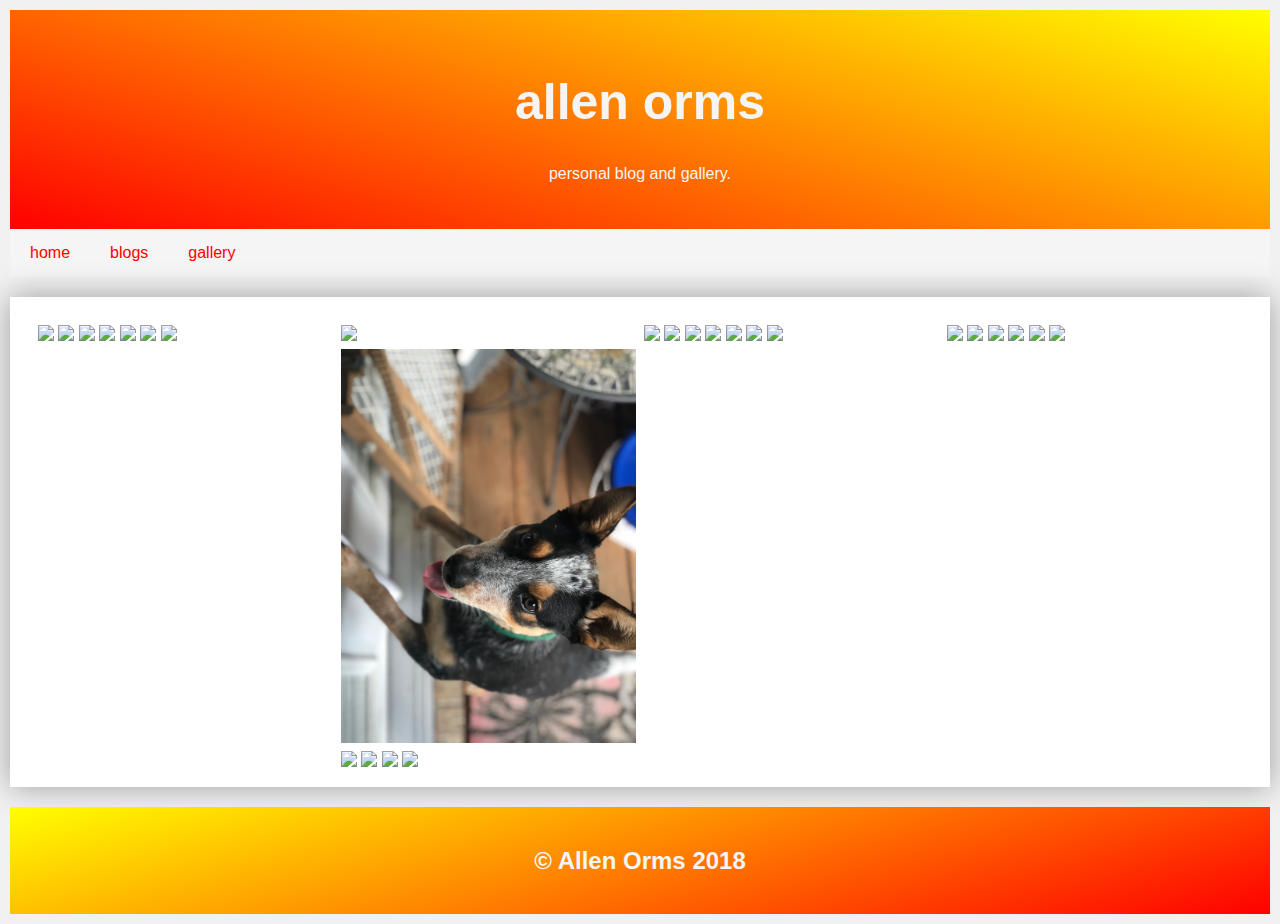
==== gallery.html @ 03c51c0c "adding main files" ====
<!DOCTYPE html>
<html>   
    <head>
        <meta charset="utf-8">
        <meta http-equiv="X-UA-Compatible" content="IE=edge">
        <title>Allen Orms</title>
        <link rel="stylesheet" href="css/normalize.css">
        <link rel="stylesheet" href="css/test.css">
        <script src="https://ajax.googleapis.com/ajax/libs/jquery/3.1.0/jquery.min.js"></script>
        <script src="js/test.js"></script>
        <!-- Add icon library -->
        <link rel="stylesheet" href="https://cdnjs.cloudflare.com/ajax/libs/font-awesome/4.7.0/css/font-awesome.min.css">

    </head>
    <body>

<div class="header">
  <h1>allen orms</h1>
  <p>personal blog and gallery.</p>
</div>

<div class="topnav">
    <a href="index.html">home</a>
    <a href="#">blogs</a>
    <a href="#">gallery</a>
</div>


    <div class="card">
        <div class="row2"> 
  <div class="column">
    <img src="img/corona.jpg" style="width:100%">
    <img src="img/duck.JPG" style="width:100%">
    <img src="img/jessie1.jpg" style="width:100%">
    <img src="paris.jpg" style="width:100%">
    <img src="nature.jpg" style="width:100%">
    <img src="mist.jpg" style="width:100%">
    <img src="paris.jpg" style="width:100%">
  </div>
  <div class="column">
    <img src="img/jessie2.jpg" style="width:100%">
    <img src="img/jessie3.jpg" style="width:100%">
    <img src="img/leaf.jpg" style="width:100%">
    <img src="mountainskies.jpg" style="width:100%">
    <img src="rocks.jpg" style="width:100%">
    <img src="underwater.jpg" style="width:100%">
  </div> 
  <div class="column">
    <img src="img/paint1.JPG" style="width:100%">
    <img src="img/paint2.JPG" style="width:100%">
    <img src="img/paint3.JPG" style="width:100%">
    <img src="paris.jpg" style="width:100%">
    <img src="nature.jpg" style="width:100%">
    <img src="mist.jpg" style="width:100%">
    <img src="paris.jpg" style="width:100%">
  </div>
  <div class="column">
    <img src="img/paint4.JPG" style="width:100%">
    <img src="img/paint5.JPG" style="width:100%">
    <img src="img/sunny1.jpg" style="width:100%">
    <img src="img/sunny2.jpg" style="width:100%">
    <img src="rocks.jpg" style="width:100%">
    <img src="underwater.jpg" style="width:100%">
  </div>
</div>
    </div>
</div>

<div class="footer">
  <h2>&copy; Allen Orms 2018</h2>
</div>

</body>
</html>
---- css/test.css ----
* {box-sizing: border-box;}

body {
    font-family: Arial;
    padding: 10px;
    background: #f1f1f1;
}

/* Header Title */
.header {
    padding: 30px;
    text-align: center;
    background: red;
    background: linear-gradient(15deg, red, yellow);
    color: whitesmoke;
}

.header h1 {
    font-size: 50px;
}

/* Style the top navigation bar */
.topnav {
    overflow: hidden;
    background-color: whitesmoke;   
}

.topnav a {
    float: left;
    display: block;
    color: red;
    text-align: center;
    padding: 15px 20px;
    text-decoration: none;
    border-bottom: 1px #ff8080;
}

.topnav a:hover {
    background-color: red;
    color: #fff;
}

.active {
    background-color: lightgrey; 
}

#maincolumn {
    margin: auto;
    width: 75%;
}

/* right column */
.rightcolumn {   
    float: left;
    width: 25%;
}

#show-aboutme {
    display: none;
}

.aboutme {
    border-radius: 50%;
    max-width: 100%;
    height: auto; 
}

.animate-fix {
    width: 100%;
    float: left;
}

.aboutme:hover {
    opacity: 0.7;
}

.clean {
    clear:both;
}

/* Social Media Buttons */
.fa {
  padding: 20px;
  font-size: 30px;
  width: 55px;
  text-align: center;
  text-decoration: none;
  margin: 5px 2px;
  border-radius: 50%;
}

.fa:hover {
    opacity: 0.7;
}

.fa-facebook {
  background: #3B5998;
  color: white;
}

.fa-twitter {
  background: #55ACEE;
  color: white;
}

.fa-instagram {
  background: #125688;
  color: white;
}

.fa-snapchat-ghost {
  background: #fffc00;
  color: white;
  text-shadow: -1px 0 black, 0 1px black, 1px 0 black, 0 -1px black;
}

/* left column */
.leftcolumn {
    float: left;
    width: 75%;
    background-color: #f1f1f1;
    padding-left: 0px;
    padding-right: 20px;
}

/* Add a card effect for articles */
.card {
    background-color: white;
    padding: 20px;
    margin-top: 20px;
    box-shadow: 0px 0px 30px rgba(0, 0, 0, .35);
    width: auto;
}

.card h2 {
    color: red;
}


.row:after {
    content: "";
    display: table;
    clear: both;
}

/* Footer */
.footer {
    padding: 20px;
    text-align: center;
    background: red;
    background: linear-gradient(-15deg, red, yellow);
    margin-top: 20px;
    color: whitesmoke;
}

/* Responsive layout - when the screen is less than 800px wide, make the two columns stack on top of each other instead of next to each other */
@media screen and (max-width: 800px) {
    .leftcolumn, .rightcolumn, #maincolumn {   
        width: 100%;
        padding: 0;
    }
}

/* Responsive layout - when the screen is less than 400px wide, make the navigation links stack on top of each other instead of next to each other */
@media screen and (max-width: 400px) {
    .topnav a  {
        float: none;
        width: 100%;
    }
}

.row2 {
    display: -ms-flexbox; /* IE10 */
    display: flex;
    -ms-flex-wrap: wrap; /* IE10 */
    flex-wrap: wrap;
    padding: 0 4px;
}

/* Create four equal columns that sits next to each other */
.column {
    -ms-flex: 25%; /* IE10 */
    flex: 25%;
    max-width: 25%;
    padding: 0 4px;
}

.column img {
    margin-top: 8px;
    vertical-align: middle;
}

/* Responsive layout - makes a two column-layout instead of four columns */
@media screen and (max-width: 800px) {
    .column {
        -ms-flex: 50%;
        flex: 50%;
        max-width: 50%;
    }
}

/* Responsive layout - makes the two columns stack on top of each other instead of next to each other */
@media screen and (max-width: 600px) {
    .column {
        -ms-flex: 100%;
        flex: 100%;
        max-width: 100%;
    }
}
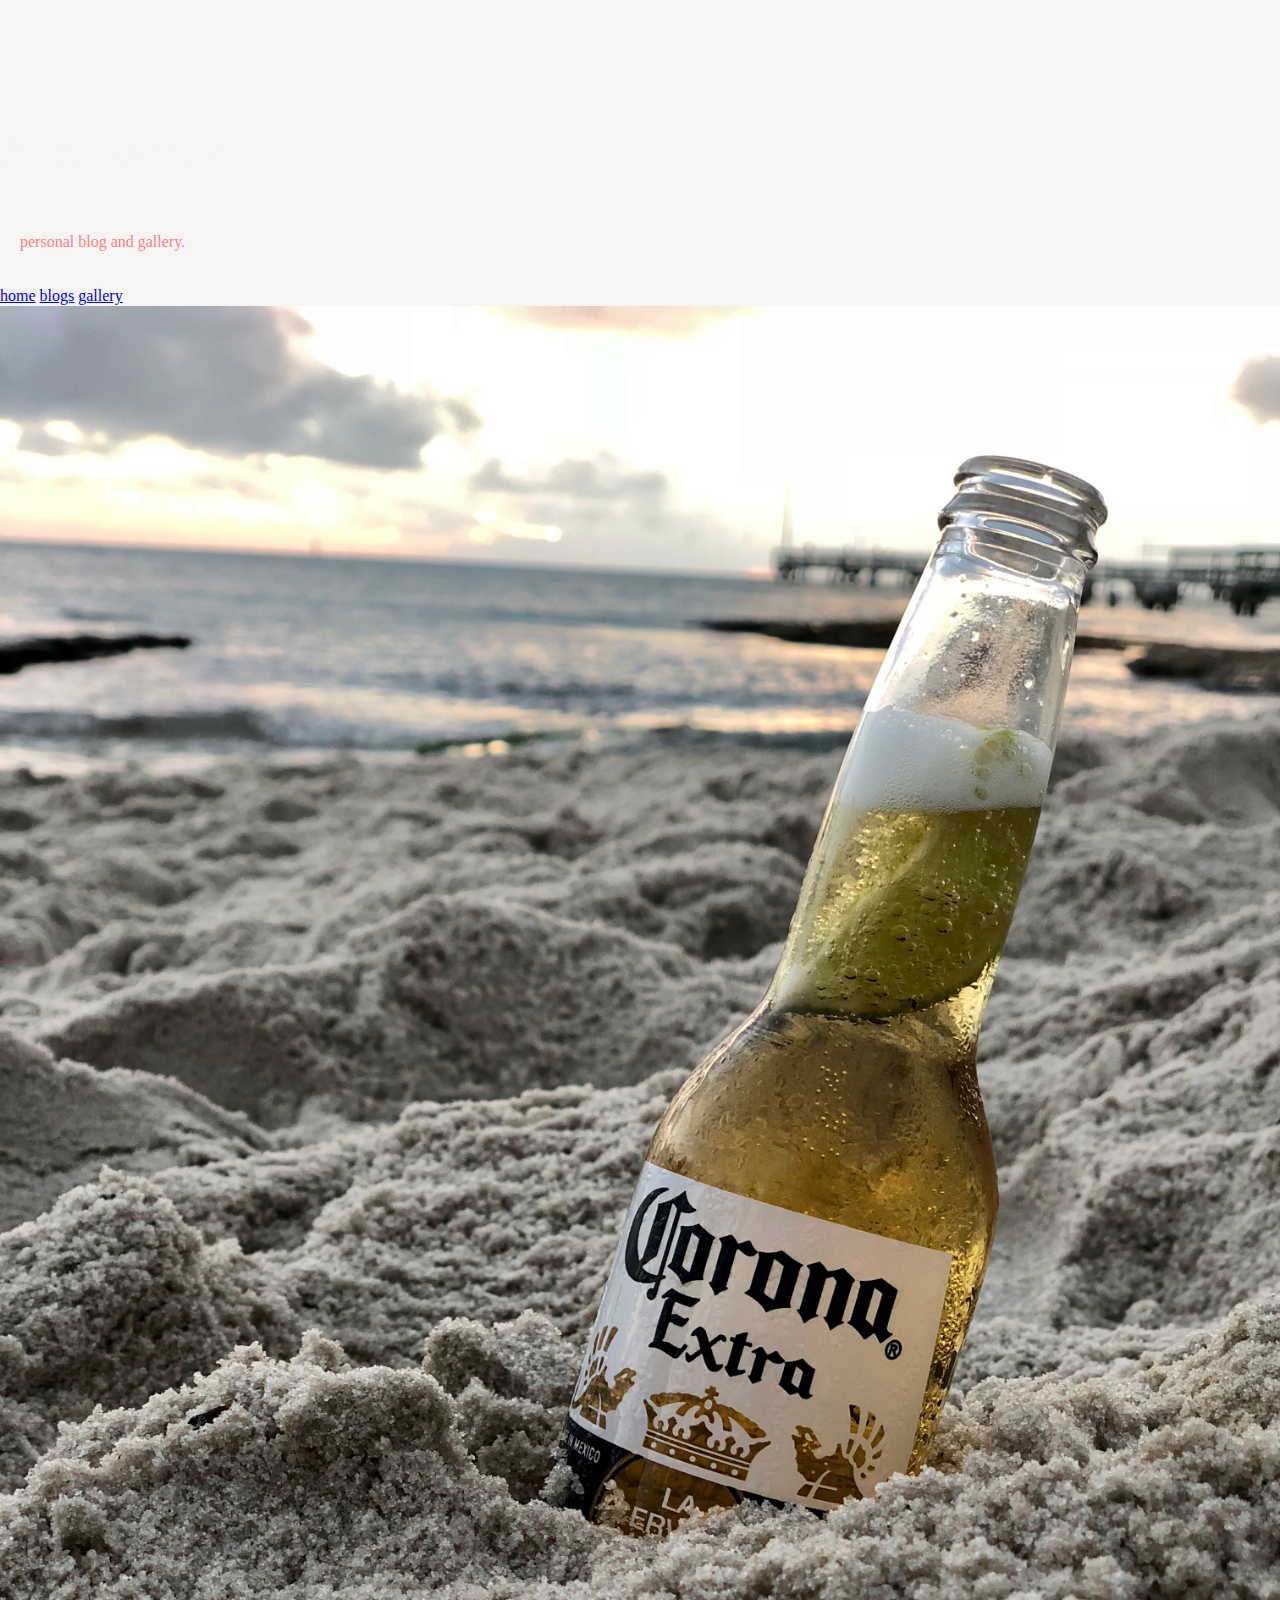
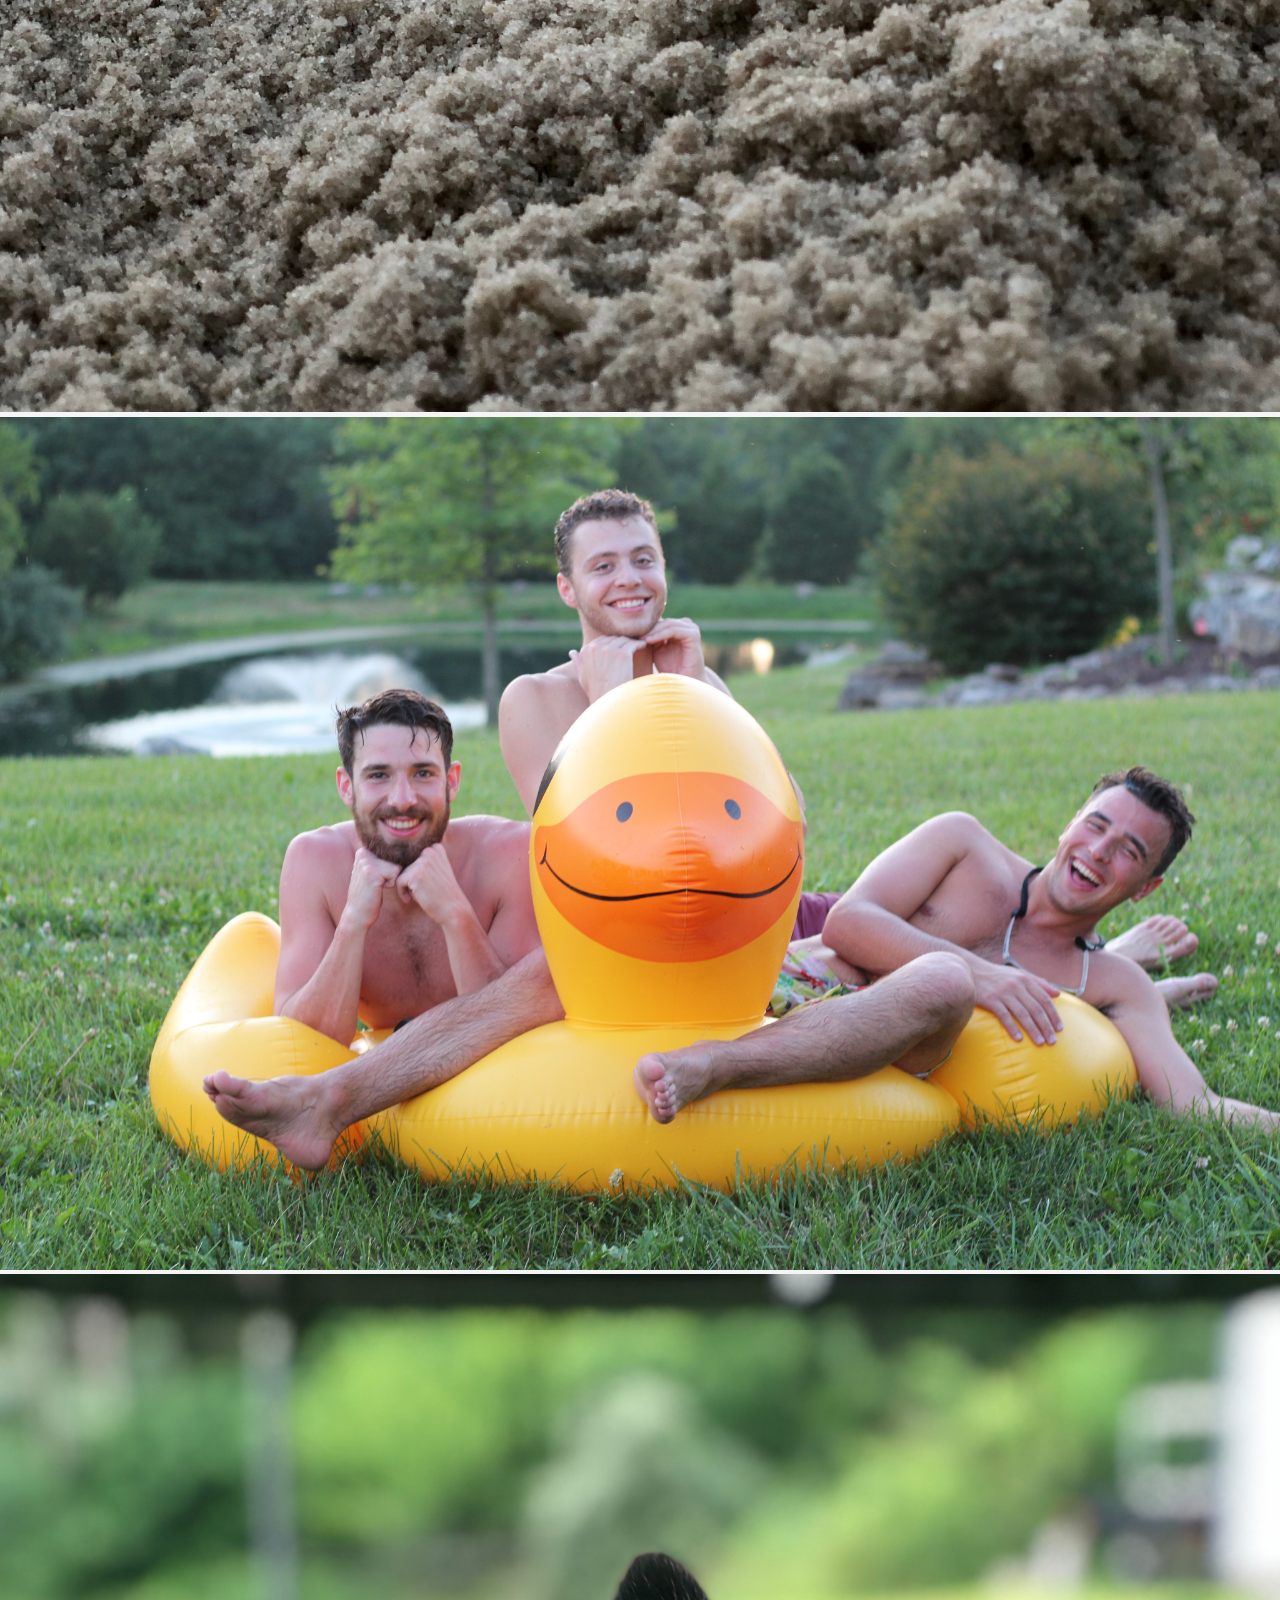
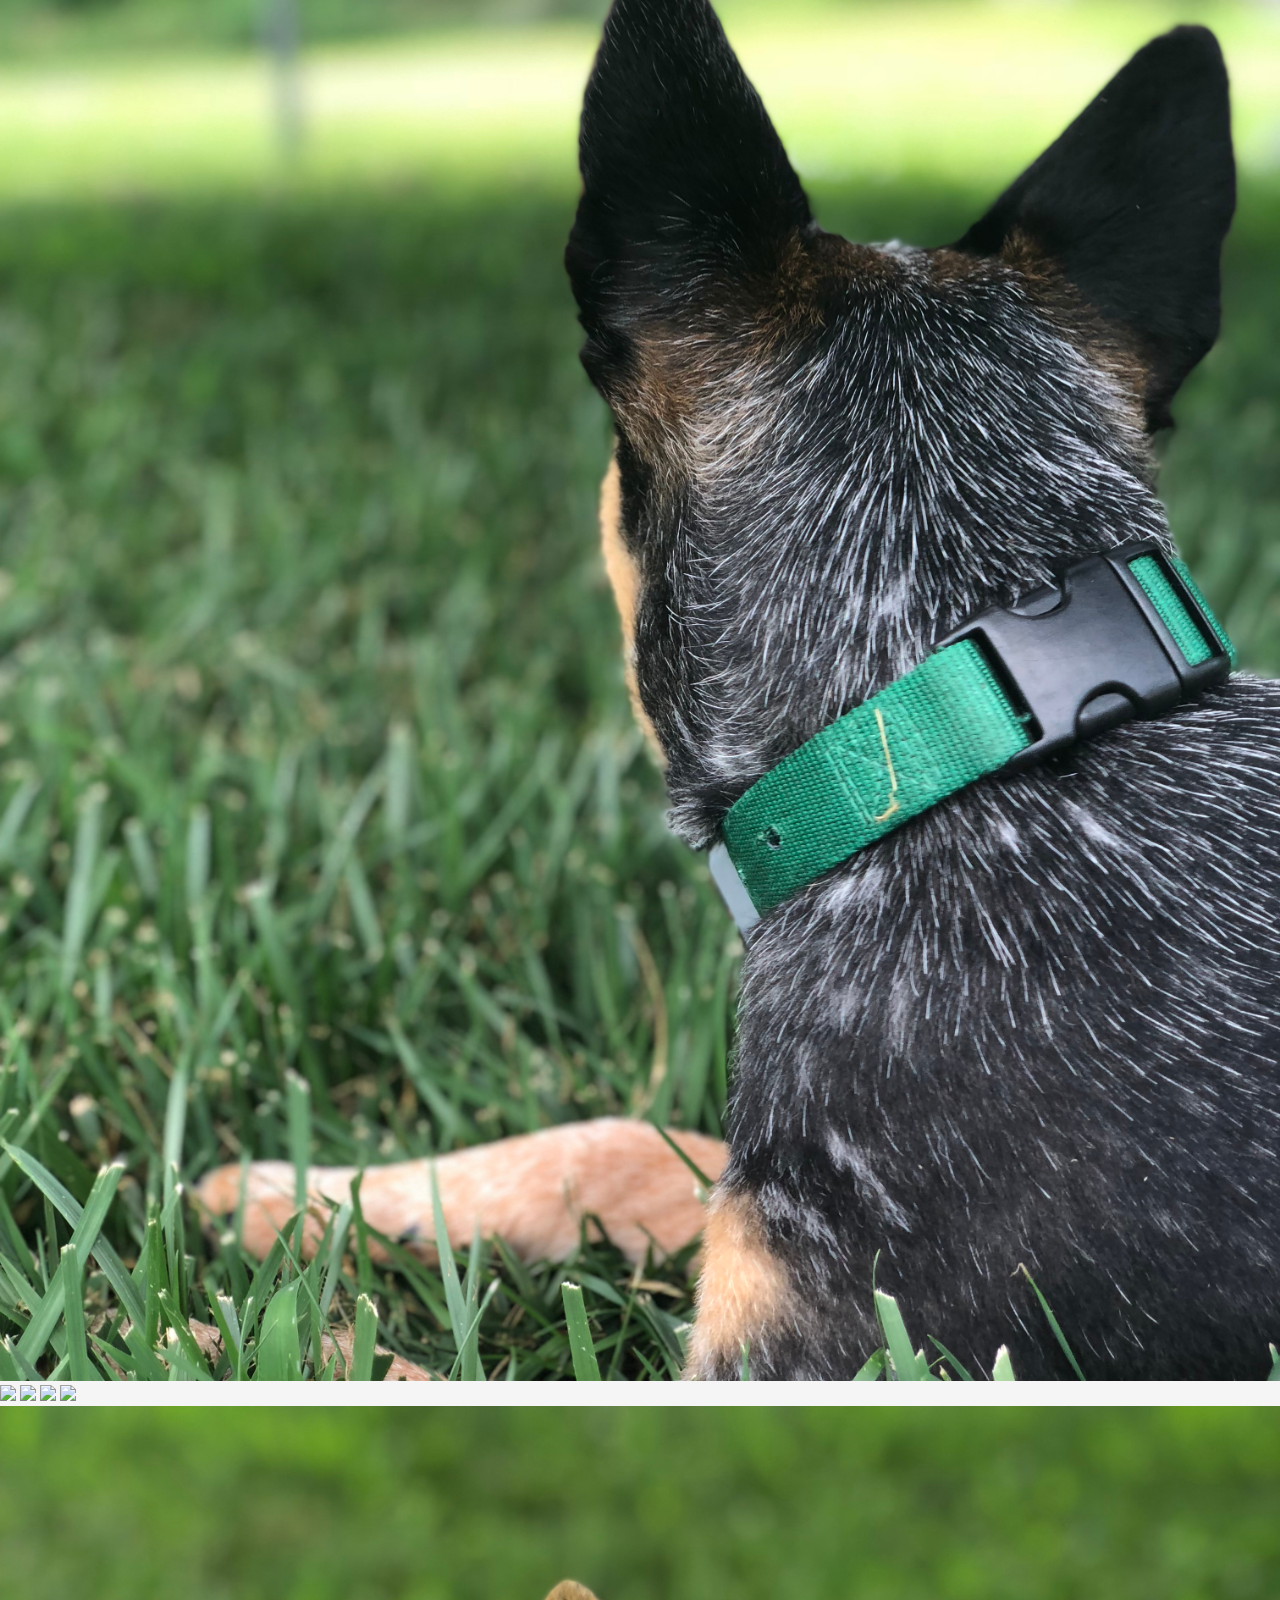
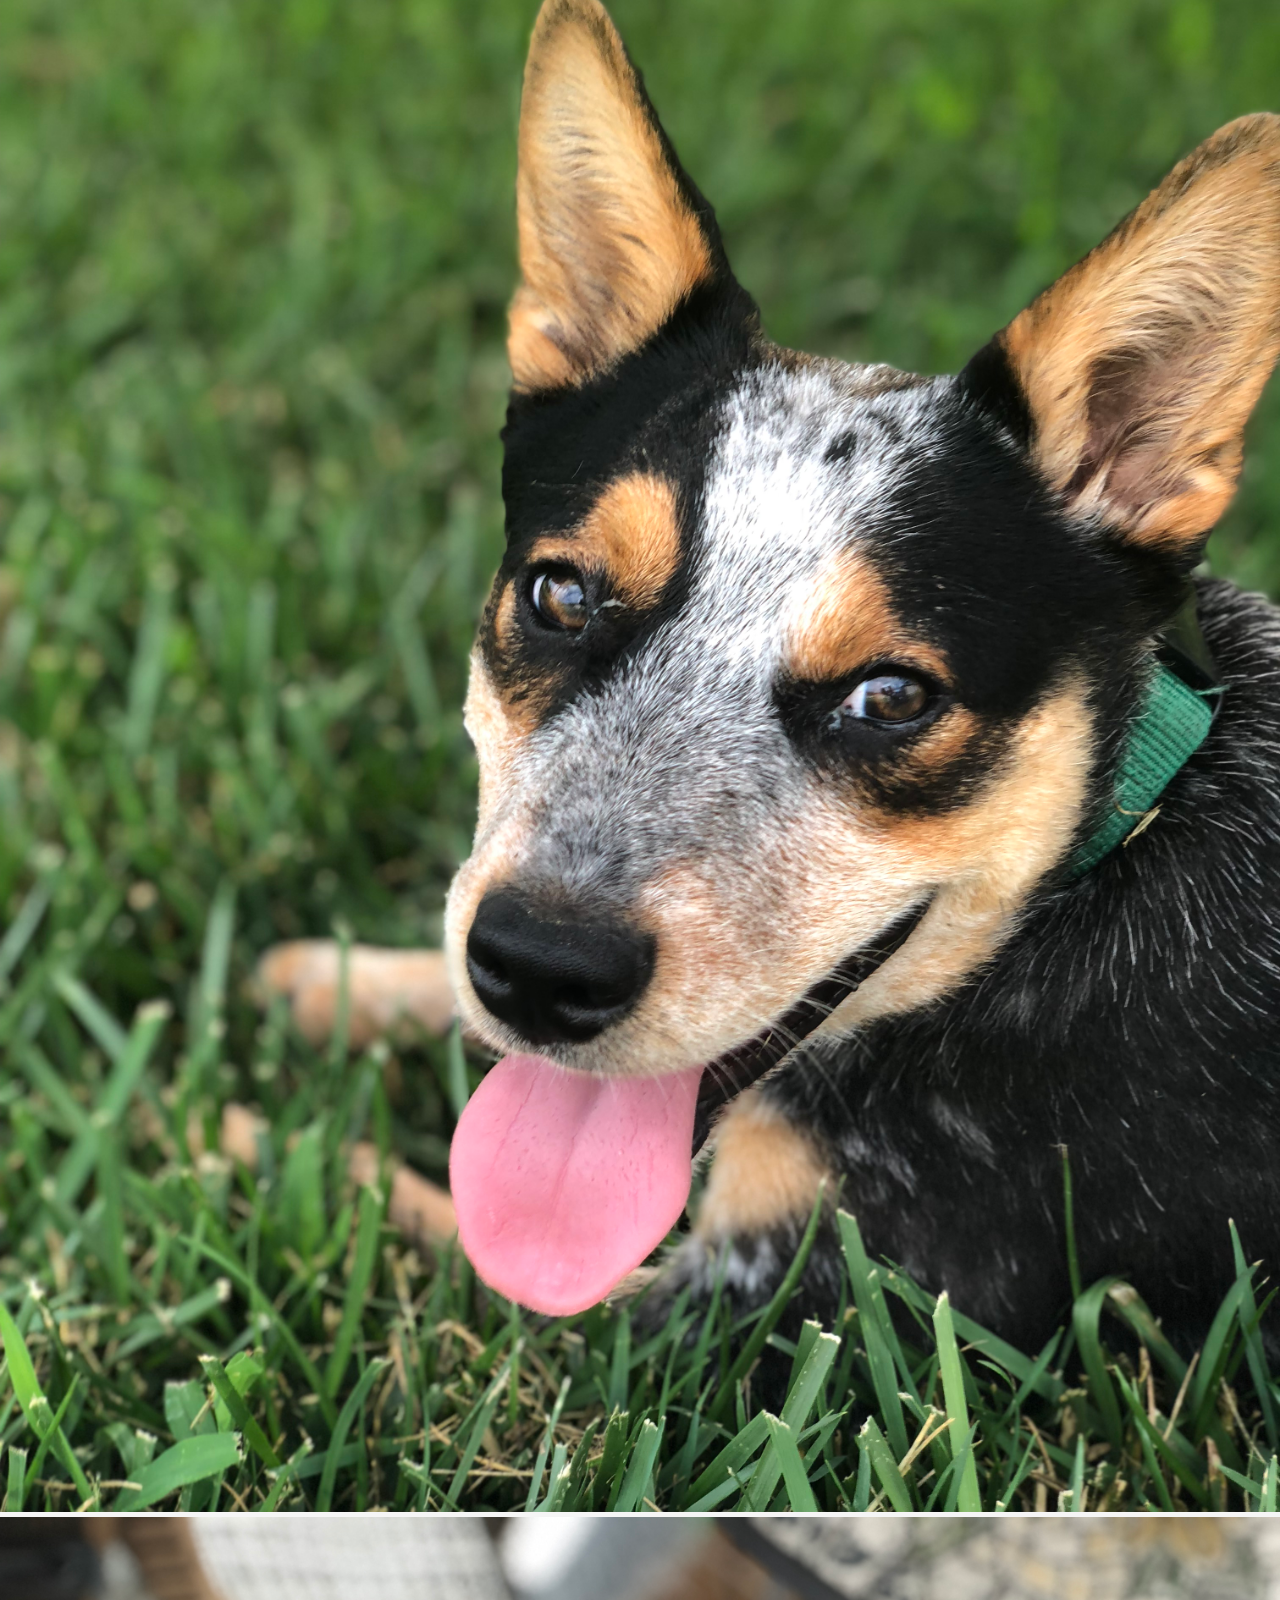
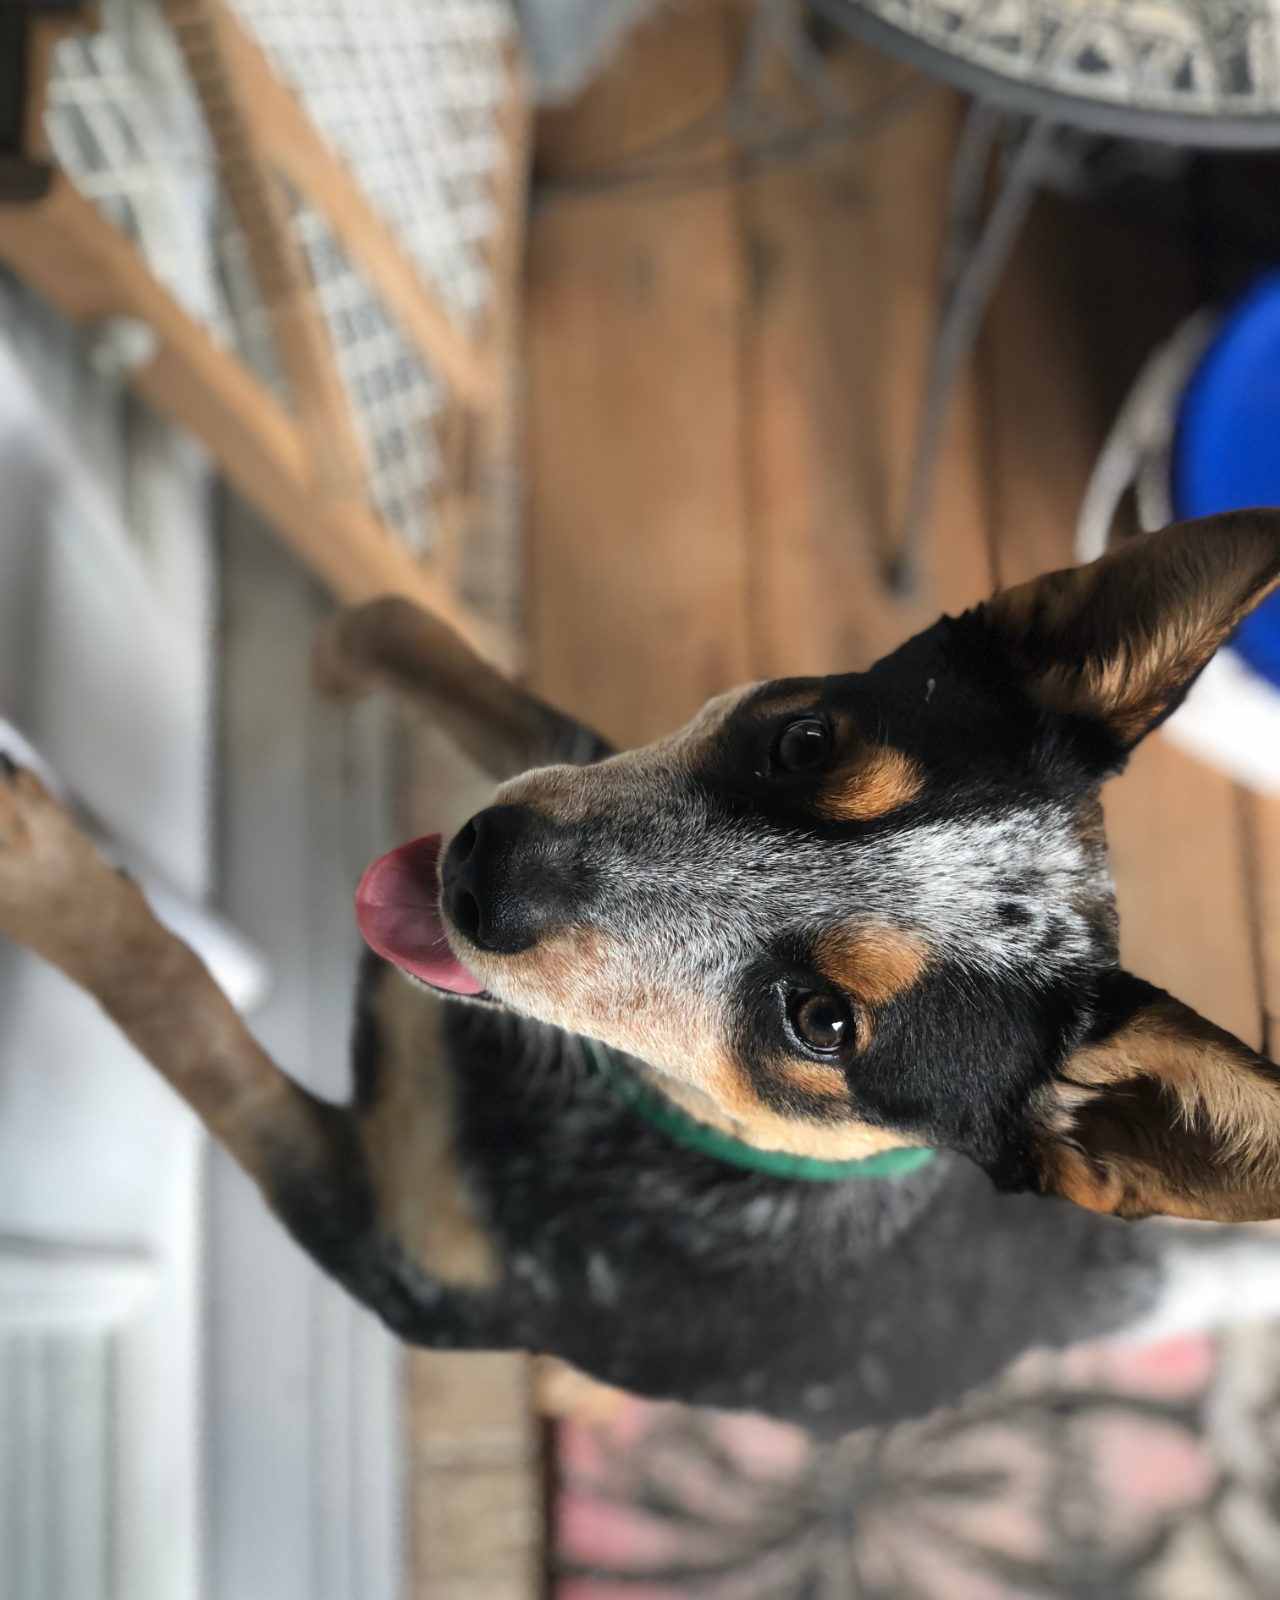
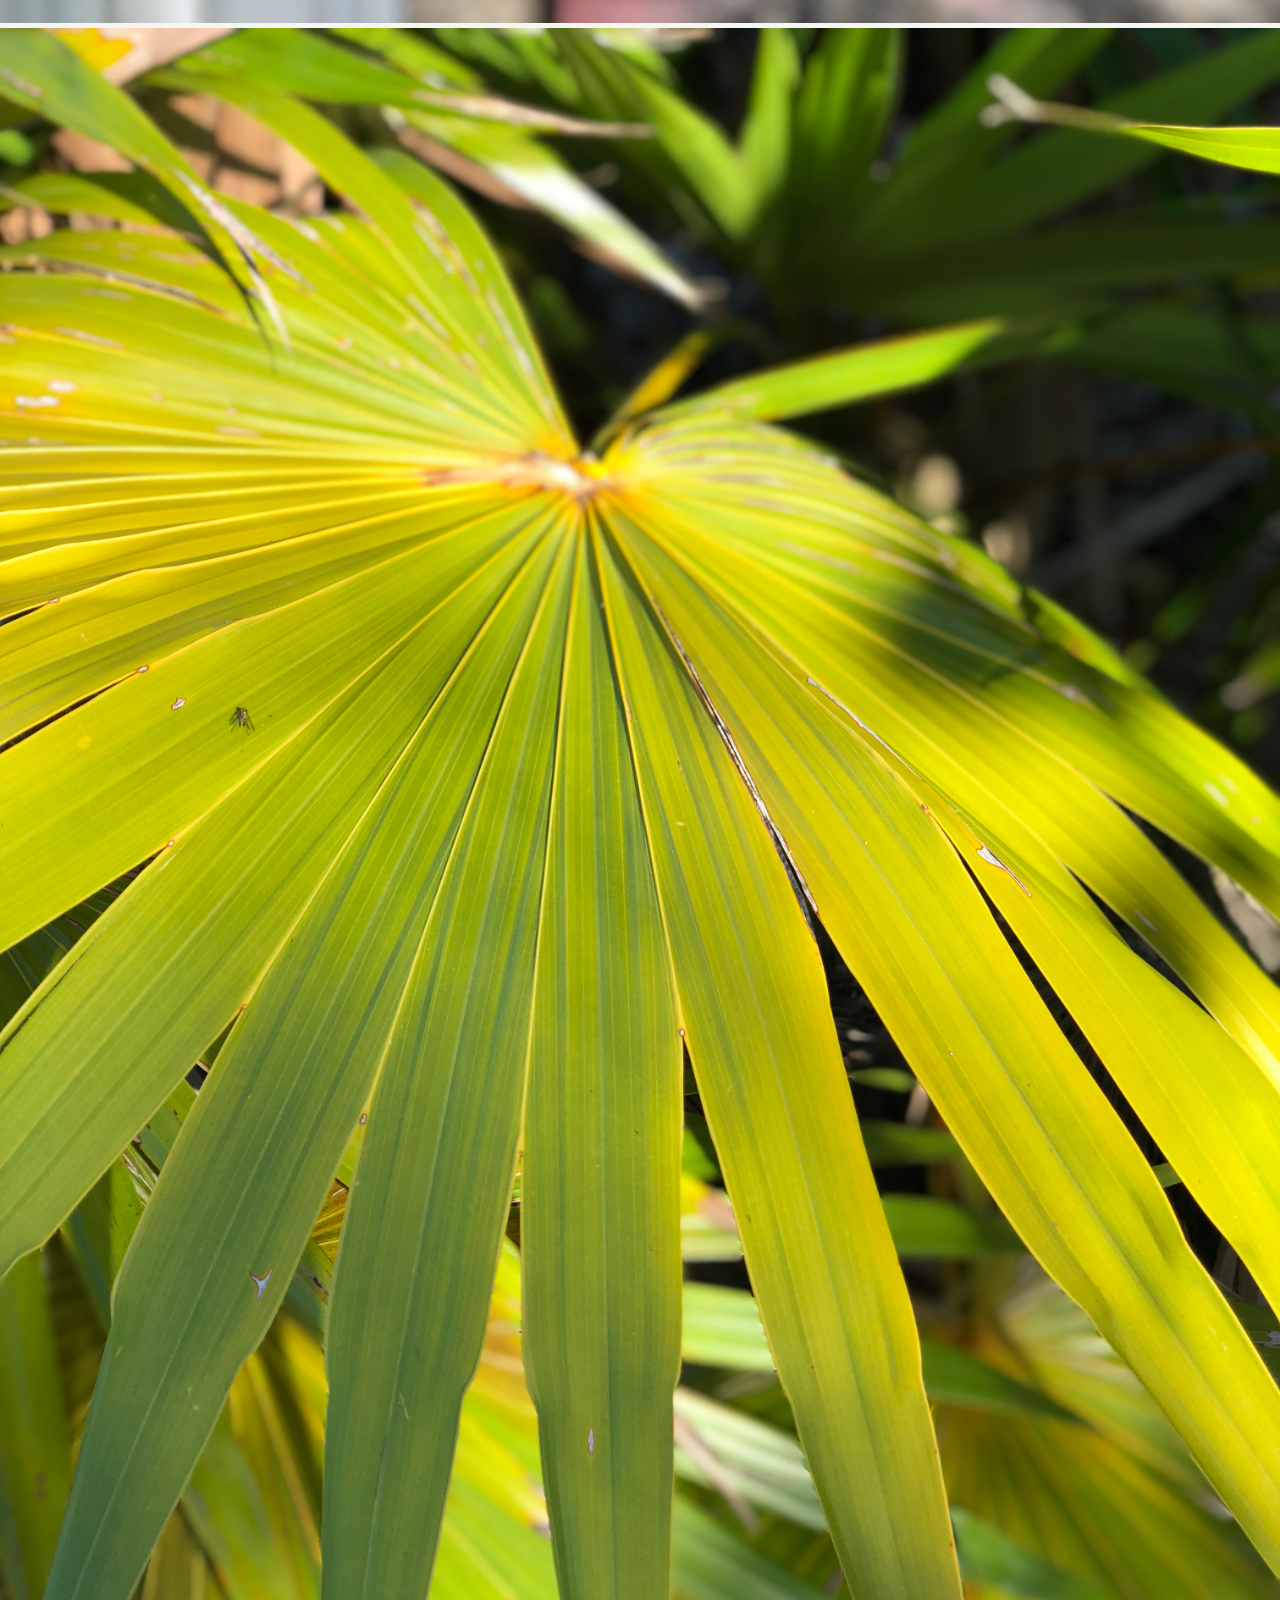
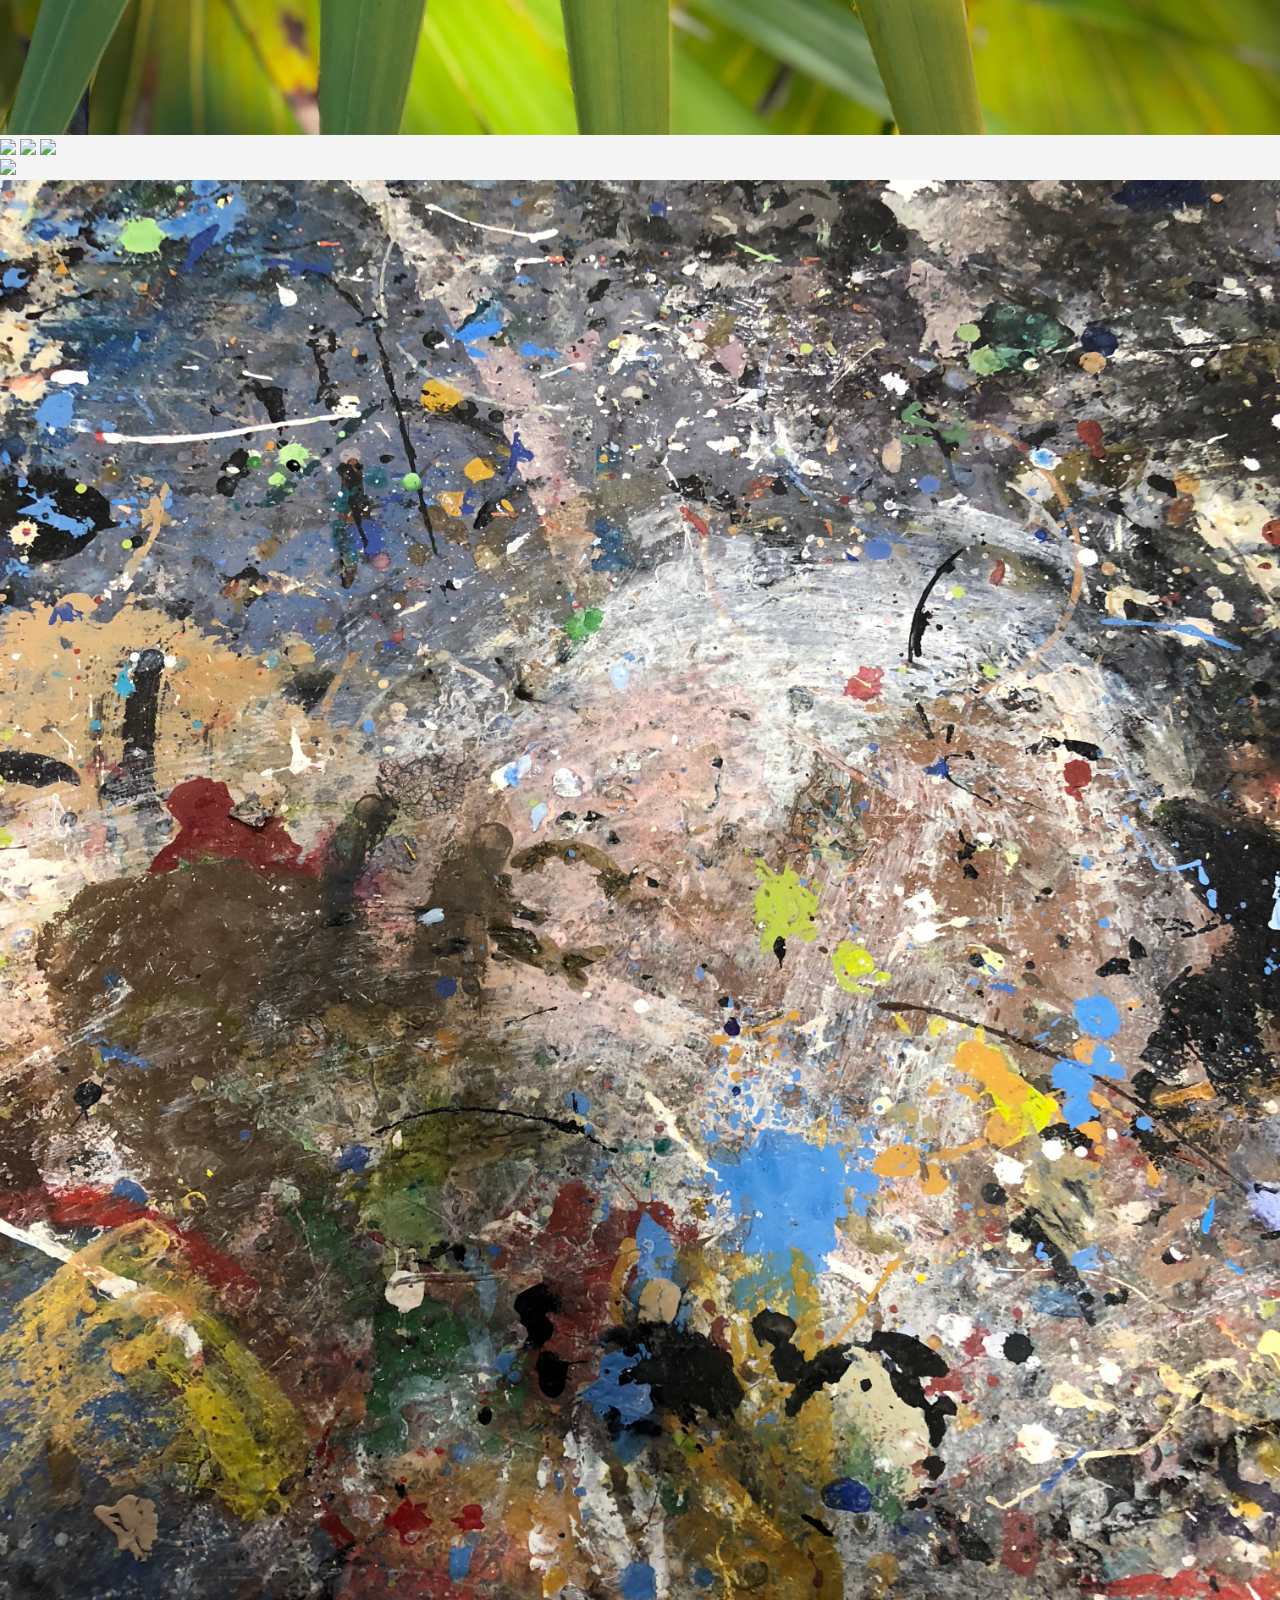
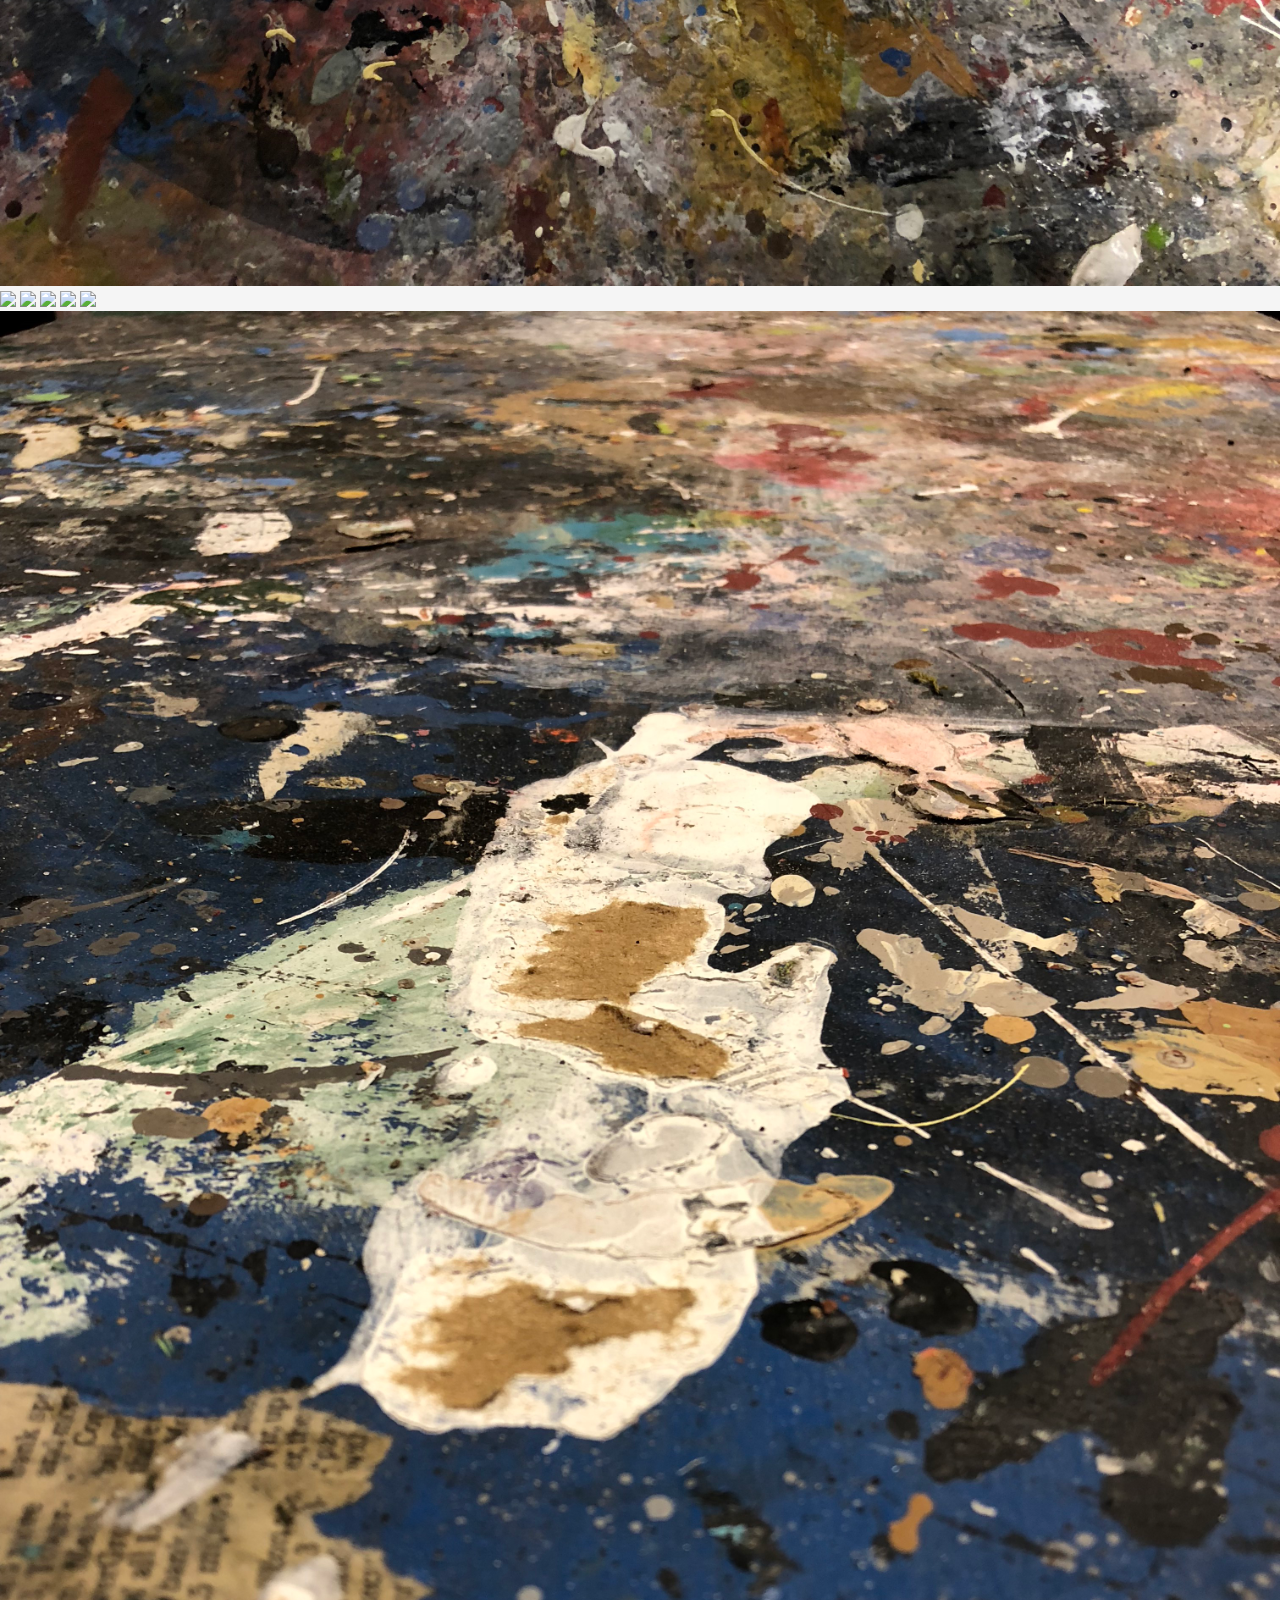
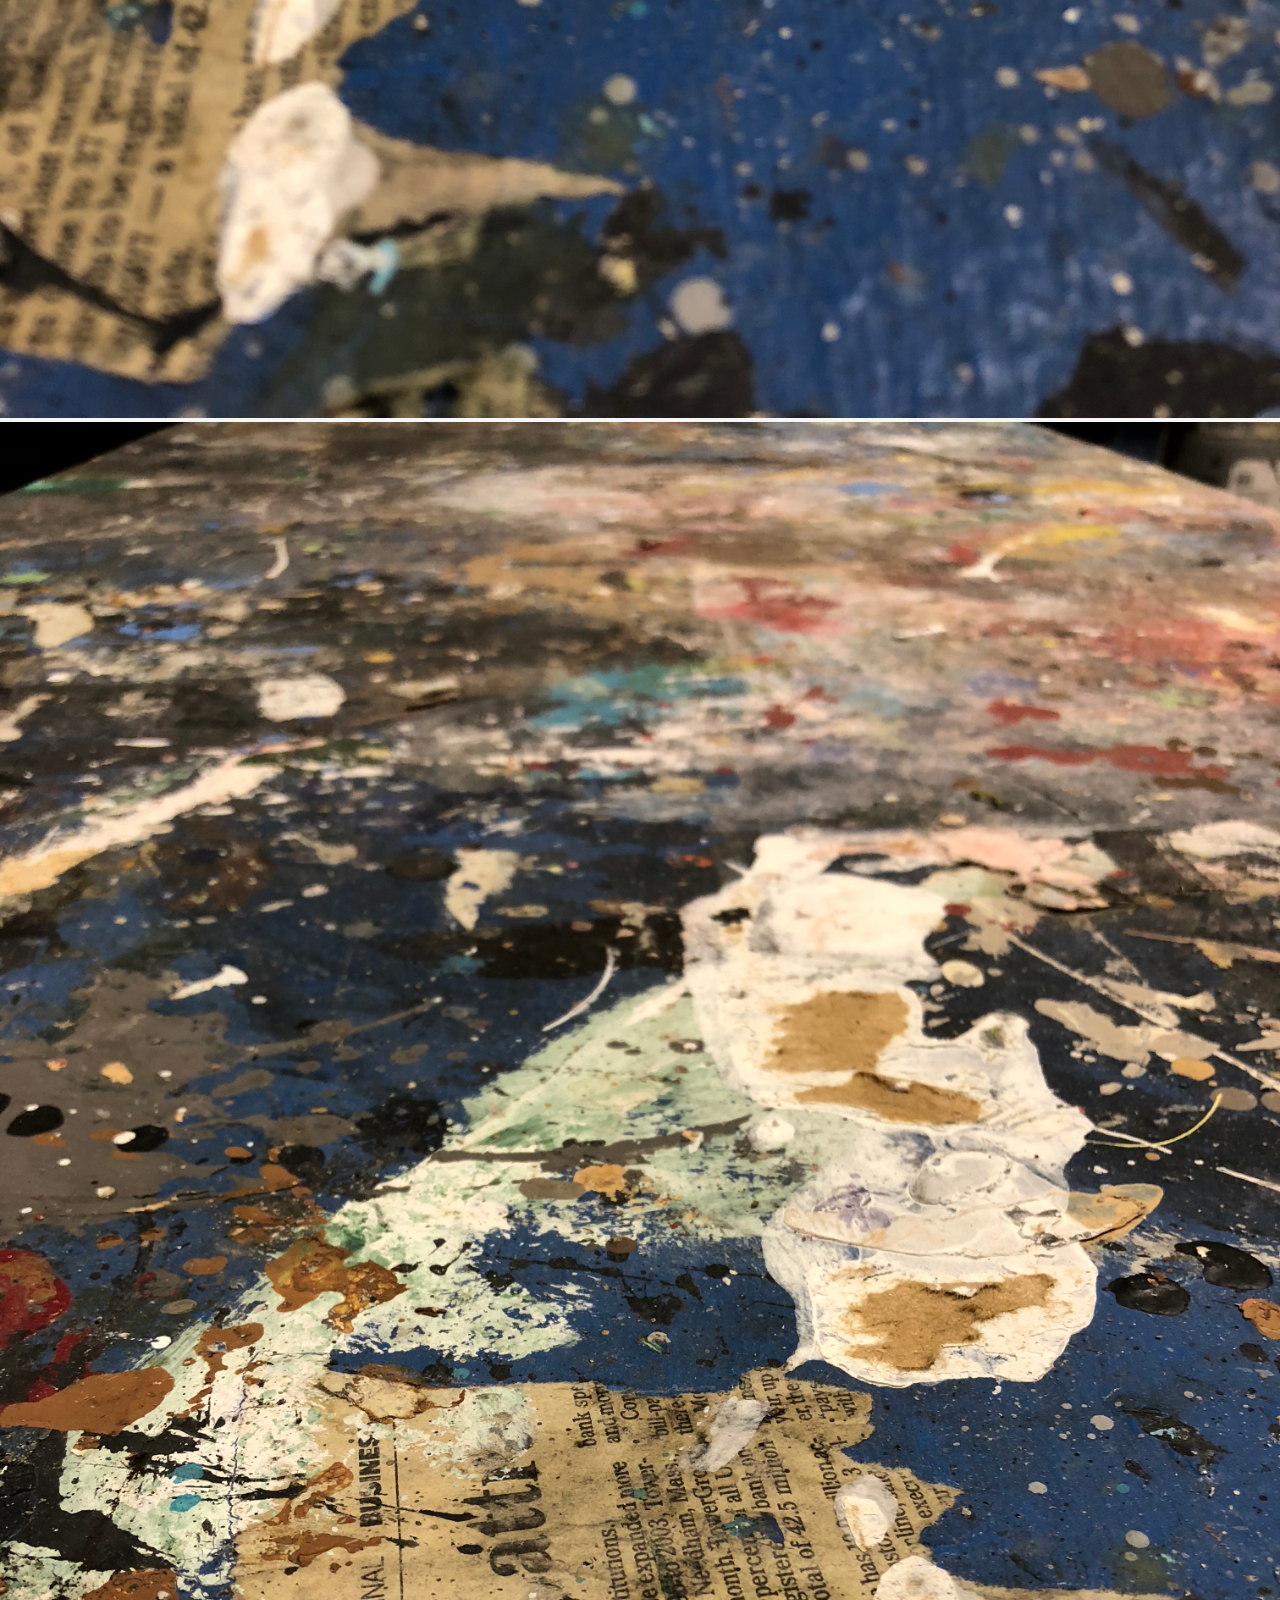
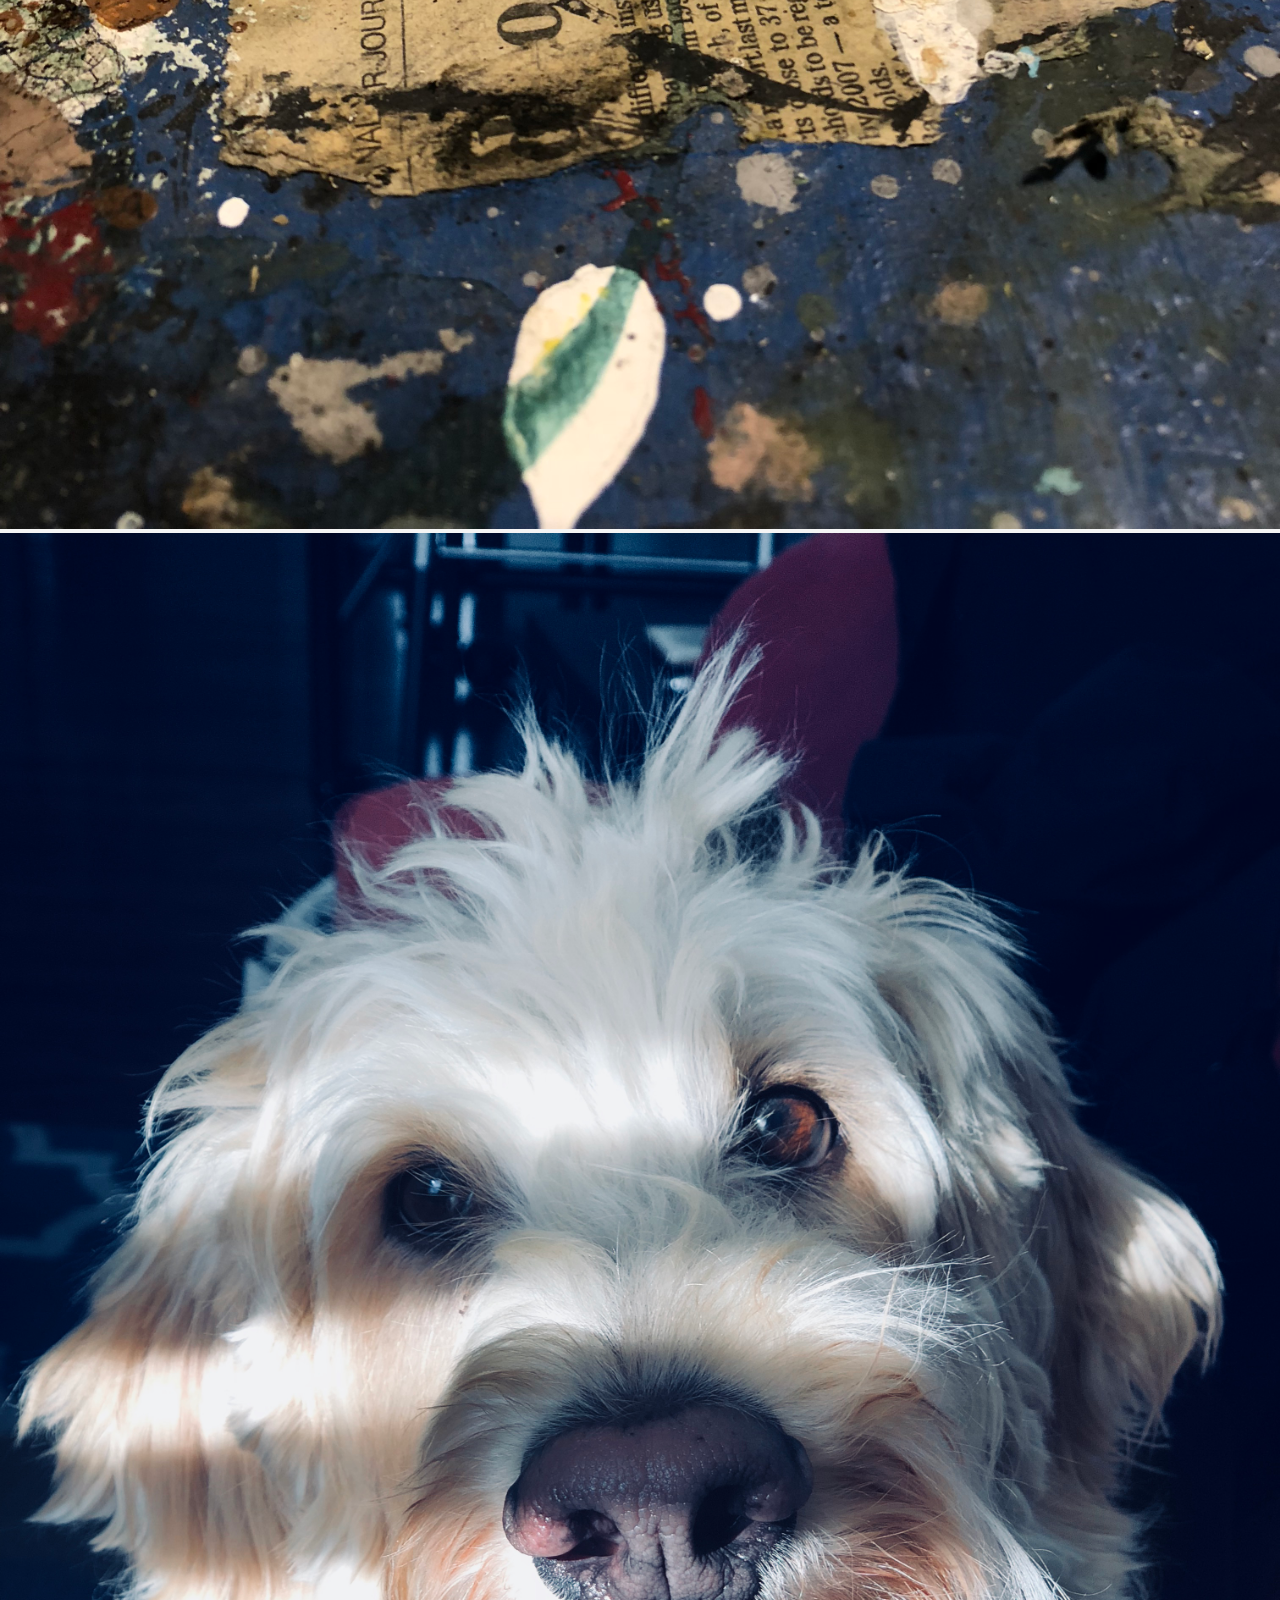
==== commit 71591f75: "added correct files" ====
--- a/gallery.html
+++ b/gallery.html
@@ -5,7 +5,7 @@
         <meta http-equiv="X-UA-Compatible" content="IE=edge">
         <title>Allen Orms</title>
         <link rel="stylesheet" href="css/normalize.css">
-        <link rel="stylesheet" href="css/test.css">
+        <link rel="stylesheet" href="css/main.css">
         <script src="https://ajax.googleapis.com/ajax/libs/jquery/3.1.0/jquery.min.js"></script>
         <script src="js/test.js"></script>
         <!-- Add icon library -->
@@ -26,43 +26,42 @@
 </div>
 
 
-    <div class="card">
-        <div class="row2"> 
-  <div class="column">
-    <img src="img/corona.jpg" style="width:100%">
-    <img src="img/duck.JPG" style="width:100%">
-    <img src="img/jessie1.jpg" style="width:100%">
-    <img src="paris.jpg" style="width:100%">
-    <img src="nature.jpg" style="width:100%">
-    <img src="mist.jpg" style="width:100%">
-    <img src="paris.jpg" style="width:100%">
-  </div>
-  <div class="column">
-    <img src="img/jessie2.jpg" style="width:100%">
-    <img src="img/jessie3.jpg" style="width:100%">
-    <img src="img/leaf.jpg" style="width:100%">
-    <img src="mountainskies.jpg" style="width:100%">
-    <img src="rocks.jpg" style="width:100%">
-    <img src="underwater.jpg" style="width:100%">
-  </div> 
-  <div class="column">
-    <img src="img/paint1.JPG" style="width:100%">
-    <img src="img/paint2.JPG" style="width:100%">
-    <img src="img/paint3.JPG" style="width:100%">
-    <img src="paris.jpg" style="width:100%">
-    <img src="nature.jpg" style="width:100%">
-    <img src="mist.jpg" style="width:100%">
-    <img src="paris.jpg" style="width:100%">
-  </div>
-  <div class="column">
-    <img src="img/paint4.JPG" style="width:100%">
-    <img src="img/paint5.JPG" style="width:100%">
-    <img src="img/sunny1.jpg" style="width:100%">
-    <img src="img/sunny2.jpg" style="width:100%">
-    <img src="rocks.jpg" style="width:100%">
-    <img src="underwater.jpg" style="width:100%">
-  </div>
-</div>
+<div class="card">
+    <div class="row2"> 
+      <div class="column">
+        <img src="img/corona.jpg" style="width:100%">
+        <img src="img/duck.JPG" style="width:100%">
+        <img src="img/jessie1.jpg" style="width:100%">
+        <img src="paris.jpg" style="width:100%">
+        <img src="nature.jpg" style="width:100%">
+        <img src="mist.jpg" style="width:100%">
+        <img src="paris.jpg" style="width:100%">
+      </div>
+      <div class="column">
+        <img src="img/jessie2.jpg" style="width:100%">
+        <img src="img/jessie3.jpg" style="width:100%">
+        <img src="img/leaf.jpg" style="width:100%">
+        <img src="mountainskies.jpg" style="width:100%">
+        <img src="rocks.jpg" style="width:100%">
+        <img src="underwater.jpg" style="width:100%">
+      </div> 
+      <div class="column">
+        <img src="img/paint1.JPG" style="width:100%">
+        <img src="img/paint2.JPG" style="width:100%">
+        <img src="img/paint3.JPG" style="width:100%">
+        <img src="paris.jpg" style="width:100%">
+        <img src="nature.jpg" style="width:100%">
+        <img src="mist.jpg" style="width:100%">
+        <img src="paris.jpg" style="width:100%">
+      </div>
+      <div class="column">
+        <img src="img/paint4.JPG" style="width:100%">
+        <img src="img/paint5.JPG" style="width:100%">
+        <img src="img/sunny1.jpg" style="width:100%">
+        <img src="img/sunny2.jpg" style="width:100%">
+        <img src="rocks.jpg" style="width:100%">
+        <img src="underwater.jpg" style="width:100%">
+      </div>
     </div>
 </div>
 
--- a/css/main.css
+++ b/css/main.css
@@ -0,0 +1,122 @@
+html {
+    background-color: whitesmoke;
+}
+
+h1 {
+    margin-top: 47px;
+    color: whitesmoke;
+    font-size: 50px;
+    padding-top: 75px;
+    text-align: ;
+    
+    
+    
+} 
+
+h2, h3, h4, h5, h6 {
+    color: #FF8080;
+    font-weight: 600;
+    line-height: 1.3em;
+    font-size: 30px
+}
+
+h2 {
+    margin-top: 1.3em;
+}
+
+p {
+    color: #FF8080;
+    padding: 20px;
+
+}
+
+ul {
+    list-style-type: none;
+    margin: auto;
+    padding: 0;
+    overflow: hidden;
+    background-color: white;
+    border-bottom: 1px solid #e7e7e7;
+    position: fixed;
+    top: 0;
+    width: 100%; 
+    
+}
+
+li {
+    float: left;
+
+}
+
+li a {
+    display: block;
+    color: #FF8080;
+    text-align: center;
+    padding: 14px 16px;
+    text-decoration: none;
+    
+}
+
+li a:hover:not(.active) {
+    background-color: #FF8080;
+    color: white;
+}
+
+.active {
+    background-color: lightgrey; 
+}
+
+.bodycontent {
+    background-color: white;
+    margin: auto;
+    width: 80%;
+    padding: 20px;
+    margin-bottom: 35px;
+    box-shadow: 0px 0px 30px rgba(255, 128, 128, .4);
+    
+    
+}
+.container {
+    background-color: #FF8080;
+}
+
+.footer {
+    background-color: #FF8080;
+    text-align: center;
+    color: white;
+    padding: 15px;
+}
+
+.gallery {
+    margin: 15px;
+    border: 1px solid #ccc;
+    float: left;
+    width: 180px;
+    
+}
+
+.gallery:hover {
+    border: 1px solid #FF8080;
+}
+
+.gallery img {
+    width: 100%;
+    height: auto;
+}
+
+.desc {
+    padding: 15px;
+    text-align: center;
+}
+
+.gallerycontent {
+    background-color: white;
+    margin: auto;
+    width: 80%;
+    padding: 20px;
+    padding-bottom: 500px;
+    margin-bottom: 35px;
+    box-shadow: 0px 0px 30px rgba(255, 128, 128, .4);
+    * {
+    box-sizing: border-box;
+}
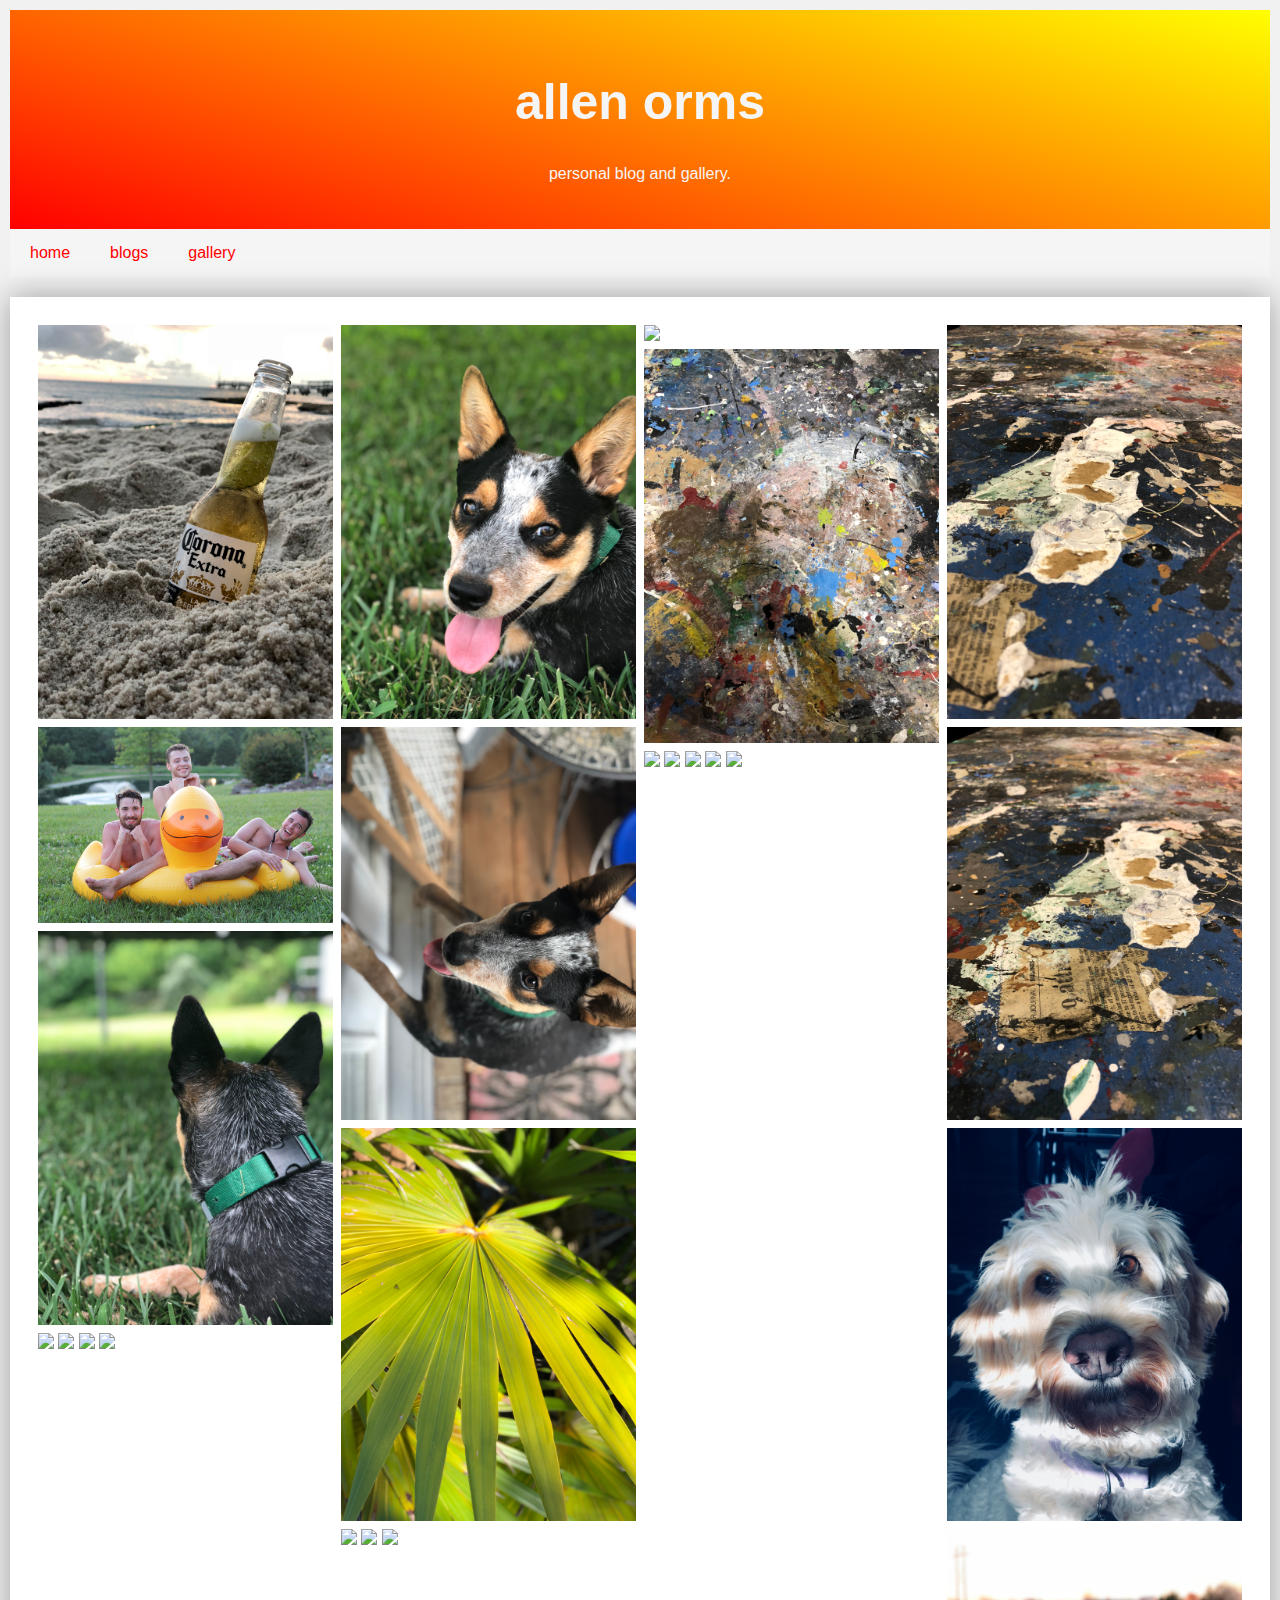
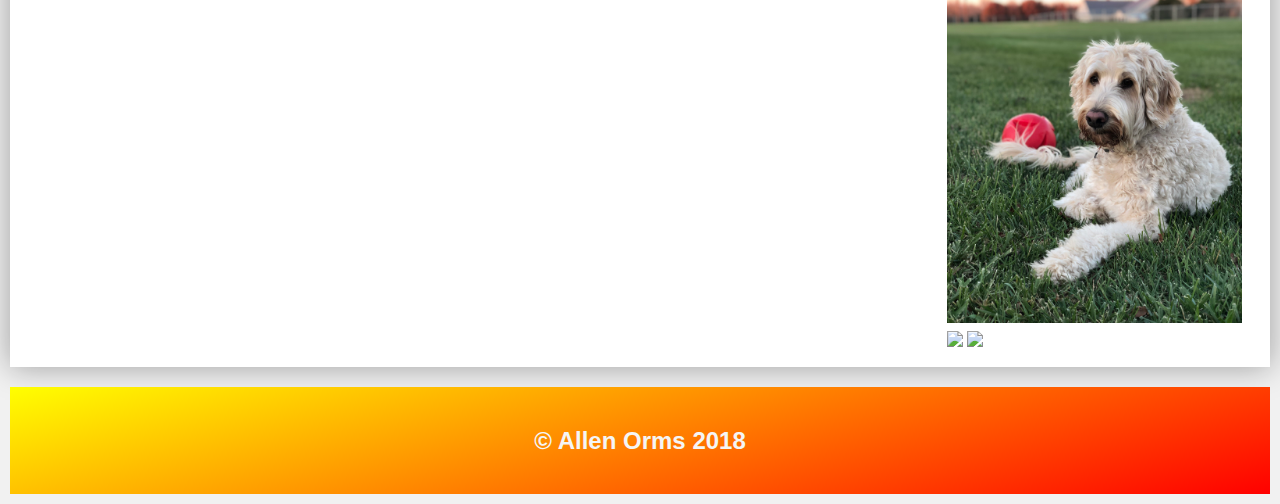
==== commit d1850e58: "updated meta" ====
--- a/gallery.html
+++ b/gallery.html
@@ -4,6 +4,8 @@
         <meta charset="utf-8">
         <meta http-equiv="X-UA-Compatible" content="IE=edge">
         <title>Allen Orms</title>
+        <meta name="viewport" content="width=device-width, initial-scale=1.0">
+
         <link rel="stylesheet" href="css/normalize.css">
         <link rel="stylesheet" href="css/main.css">
         <script src="https://ajax.googleapis.com/ajax/libs/jquery/3.1.0/jquery.min.js"></script>
--- a/css/main.css
+++ b/css/main.css
@@ -1,122 +1,212 @@
-html {
-    background-color: whitesmoke;
-}
-
-h1 {
-    margin-top: 47px;
+* {box-sizing: border-box;}
+
+body {
+    font-family: Arial;
+    padding: 10px;
+    background: #f1f1f1;
+}
+
+/* Header Title */
+.header {
+    padding: 30px;
+    text-align: center;
+    background: red;
+    background: linear-gradient(15deg, red, yellow);
     color: whitesmoke;
+}
+
+.header h1 {
     font-size: 50px;
-    padding-top: 75px;
-    text-align: ;
-    
-    
-    
-} 
-
-h2, h3, h4, h5, h6 {
-    color: #FF8080;
-    font-weight: 600;
-    line-height: 1.3em;
-    font-size: 30px
-}
-
-h2 {
-    margin-top: 1.3em;
-}
-
-p {
-    color: #FF8080;
-    padding: 20px;
-
-}
-
-ul {
-    list-style-type: none;
-    margin: auto;
-    padding: 0;
+}
+
+/* Style the top navigation bar */
+.topnav {
     overflow: hidden;
-    background-color: white;
-    border-bottom: 1px solid #e7e7e7;
-    position: fixed;
-    top: 0;
-    width: 100%; 
-    
-}
-
-li {
-    float: left;
-
-}
-
-li a {
+    background-color: whitesmoke;   
+}
+
+.topnav a {
+    float: left;
     display: block;
-    color: #FF8080;
+    color: red;
     text-align: center;
-    padding: 14px 16px;
+    padding: 15px 20px;
     text-decoration: none;
-    
-}
-
-li a:hover:not(.active) {
-    background-color: #FF8080;
-    color: white;
+    border-bottom: 1px #ff8080;
+}
+
+.topnav a:hover {
+    background-color: red;
+    color: #fff;
 }
 
 .active {
     background-color: lightgrey; 
 }
 
-.bodycontent {
+#maincolumn {
+    margin: auto;
+    width: 75%;
+}
+
+/* right column */
+.rightcolumn {   
+    float: left;
+    width: 25%;
+}
+
+.expand-aboutme {
+    cursor: pointer;
+}
+#show-aboutme {
+    display: none;
+}
+
+.aboutme {
+    border-radius: 50%;
+    max-width: 100%;
+    height: auto; 
+}
+
+.animate-fix {
+    width: 100%;
+    float: left;
+}
+
+.aboutme:hover {
+    opacity: 0.7;
+}
+
+.clean {
+    clear:both;
+}
+
+/* Social Media Buttons */
+.fa {
+  padding: 20px;
+  font-size: 30px;
+  width: 55px;
+  text-align: center;
+  text-decoration: none;
+  margin: 5px 2px;
+  border-radius: 50%;
+}
+
+.fa:hover {
+    opacity: 0.7;
+}
+
+.fa-facebook {
+  background: #3B5998;
+  color: white;
+}
+
+.fa-twitter {
+  background: #55ACEE;
+  color: white;
+}
+
+.fa-instagram {
+  background: #125688;
+  color: white;
+}
+
+.fa-snapchat-ghost {
+  background: #fffc00;
+  color: white;
+  text-shadow: -1px 0 black, 0 1px black, 1px 0 black, 0 -1px black;
+}
+
+/* left column */
+.leftcolumn {
+    float: left;
+    width: 75%;
+    background-color: #f1f1f1;
+    padding-left: 0px;
+    padding-right: 20px;
+}
+
+/* Add a card effect for articles */
+.card {
     background-color: white;
-    margin: auto;
-    width: 80%;
     padding: 20px;
-    margin-bottom: 35px;
-    box-shadow: 0px 0px 30px rgba(255, 128, 128, .4);
-    
-    
-}
-.container {
-    background-color: #FF8080;
-}
-
+    margin-top: 20px;
+    box-shadow: 0px 0px 30px rgba(0, 0, 0, .35);
+    width: auto;
+}
+
+.card h2 {
+    color: red;
+}
+
+
+.row:after {
+    content: "";
+    display: table;
+    clear: both;
+}
+
+/* Footer */
 .footer {
-    background-color: #FF8080;
+    padding: 20px;
     text-align: center;
-    color: white;
-    padding: 15px;
-}
-
-.gallery {
-    margin: 15px;
-    border: 1px solid #ccc;
-    float: left;
-    width: 180px;
-    
-}
-
-.gallery:hover {
-    border: 1px solid #FF8080;
-}
-
-.gallery img {
-    width: 100%;
-    height: auto;
-}
-
-.desc {
-    padding: 15px;
-    text-align: center;
-}
-
-.gallerycontent {
-    background-color: white;
-    margin: auto;
-    width: 80%;
-    padding: 20px;
-    padding-bottom: 500px;
-    margin-bottom: 35px;
-    box-shadow: 0px 0px 30px rgba(255, 128, 128, .4);
-    * {
-    box-sizing: border-box;
-}
+    background: red;
+    background: linear-gradient(-15deg, red, yellow);
+    margin-top: 20px;
+    color: whitesmoke;
+}
+
+/* Responsive layout - when the screen is less than 800px wide, make the two columns stack on top of each other instead of next to each other */
+@media screen and (max-width: 800px) {
+    .leftcolumn, .rightcolumn, #maincolumn {   
+        width: 100%;
+        padding: 0;
+    }
+}
+
+/* Responsive layout - when the screen is less than 400px wide, make the navigation links stack on top of each other instead of next to each other */
+@media screen and (max-width: 400px) {
+    .topnav a  {
+        float: none;
+        width: 100%;
+    }
+}
+
+.row2 {
+    display: -ms-flexbox; /* IE10 */
+    display: flex;
+    -ms-flex-wrap: wrap; /* IE10 */
+    flex-wrap: wrap;
+    padding: 0 4px;
+}
+
+/* Create four equal columns that sits next to each other */
+.column {
+    -ms-flex: 25%; /* IE10 */
+    flex: 25%;
+    max-width: 25%;
+    padding: 0 4px;
+}
+
+.column img {
+    margin-top: 8px;
+    vertical-align: middle;
+}
+
+/* Responsive layout - makes a two column-layout instead of four columns */
+@media screen and (max-width: 800px) {
+    .column {
+        -ms-flex: 50%;
+        flex: 50%;
+        max-width: 50%;
+    }
+}
+
+/* Responsive layout - makes the two columns stack on top of each other instead of next to each other */
+@media screen and (max-width: 600px) {
+    .column {
+        -ms-flex: 100%;
+        flex: 100%;
+        max-width: 100%;
+    }
+}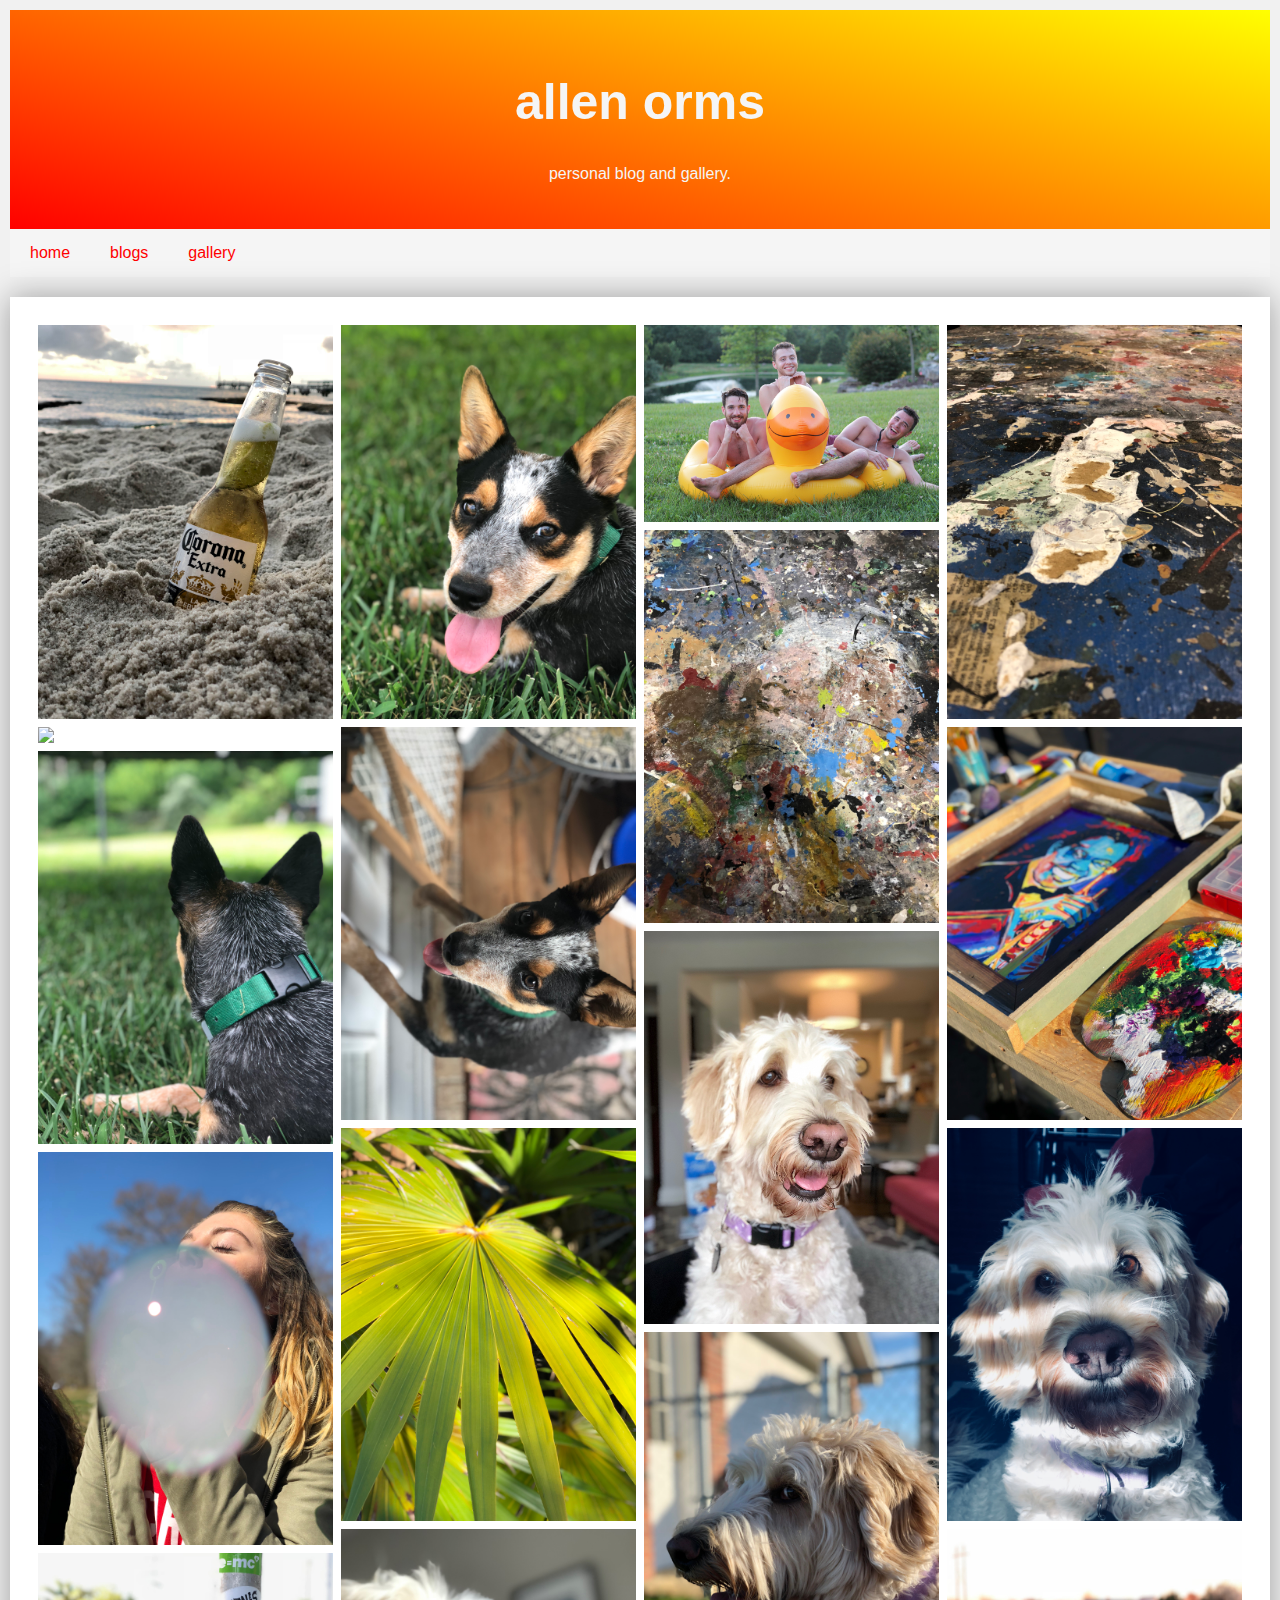
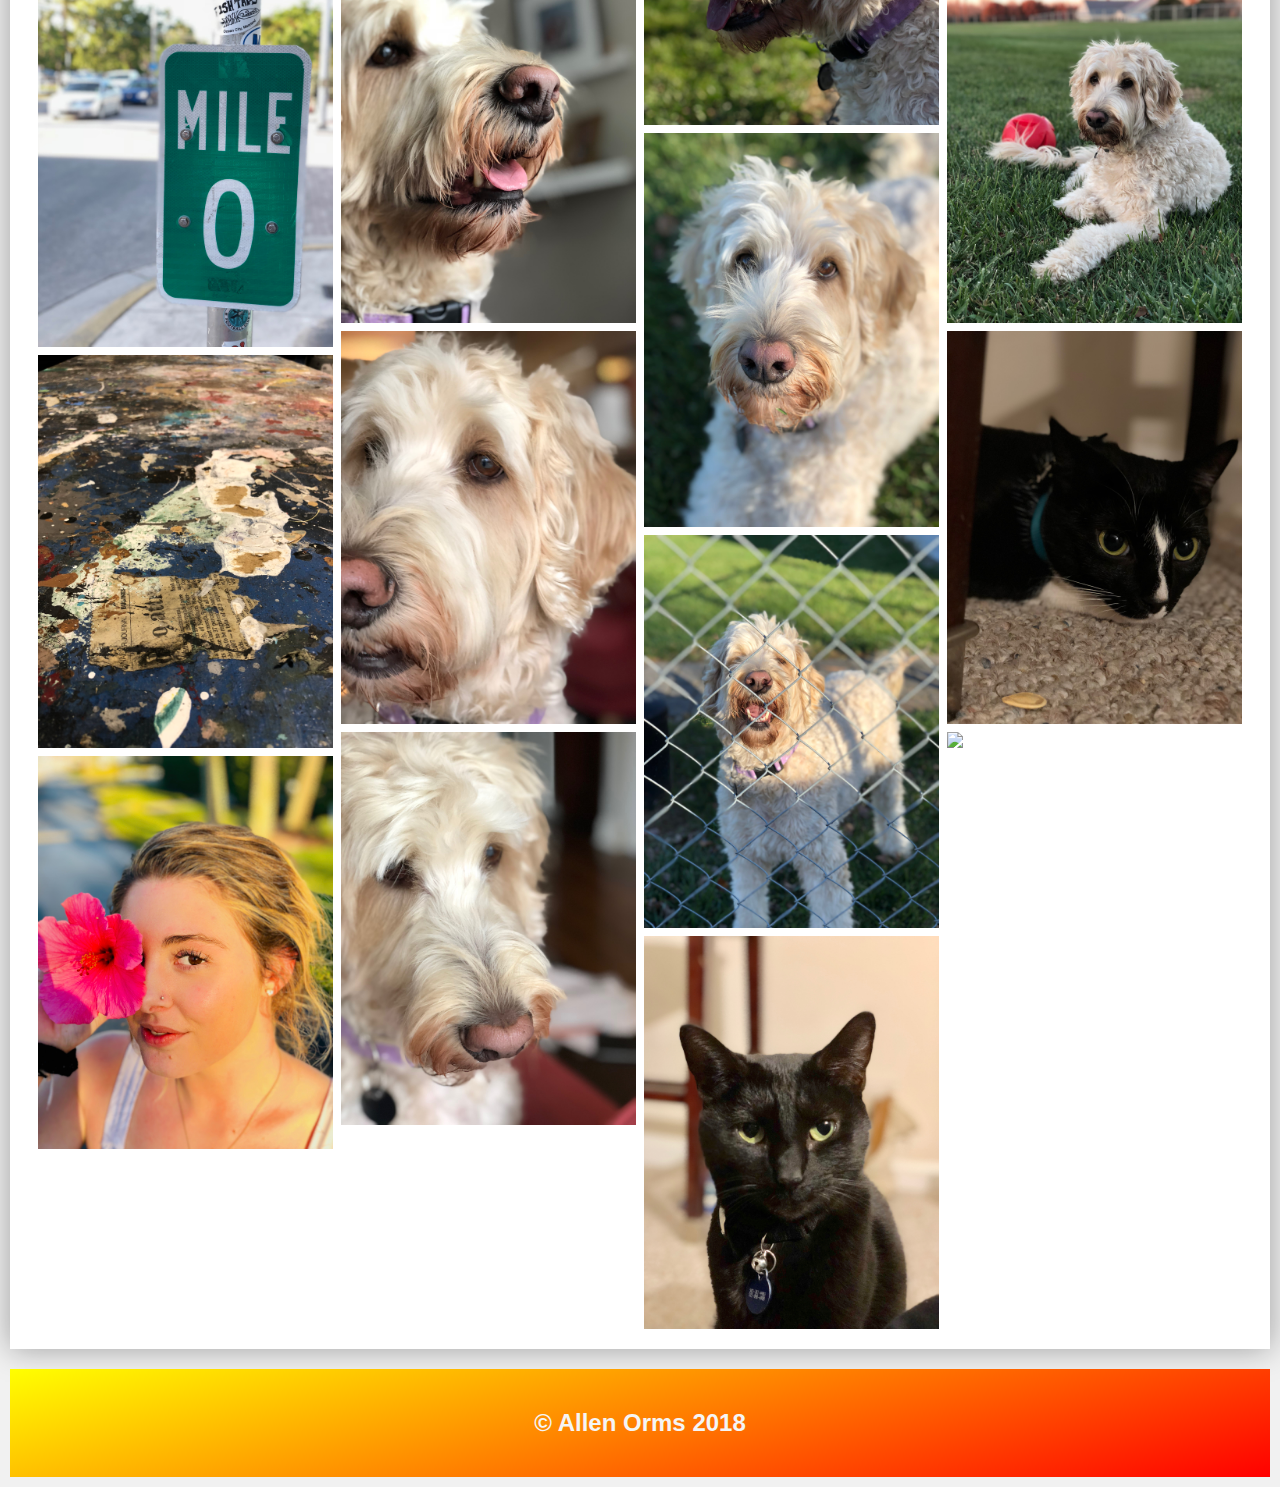
==== commit dfa1f9f6: "added blog and updated index and gallery" ====
--- a/gallery.html
+++ b/gallery.html
@@ -32,37 +32,37 @@
     <div class="row2"> 
       <div class="column">
         <img src="img/corona.jpg" style="width:100%">
-        <img src="img/duck.JPG" style="width:100%">
+        <img src="img/paint1.JPG" style="width:100%">
         <img src="img/jessie1.jpg" style="width:100%">
-        <img src="paris.jpg" style="width:100%">
-        <img src="nature.jpg" style="width:100%">
-        <img src="mist.jpg" style="width:100%">
-        <img src="paris.jpg" style="width:100%">
+        <img src="img/bubble.jpeg" style="width:100%">
+        <img src="img/mile0.jpeg" style="width:100%">
+        <img src="img/paint5.JPG" style="width:100%">
+        <img src="img/flower.jpeg" style="width:100%">
       </div>
       <div class="column">
         <img src="img/jessie2.jpg" style="width:100%">
         <img src="img/jessie3.jpg" style="width:100%">
         <img src="img/leaf.jpg" style="width:100%">
-        <img src="mountainskies.jpg" style="width:100%">
-        <img src="rocks.jpg" style="width:100%">
-        <img src="underwater.jpg" style="width:100%">
+        <img src="img/sunny4.jpeg" style="width:100%">
+        <img src="img/sunny5.jpeg" style="width:100%">
+        <img src="img/sunny6.jpeg" style="width:100%">
       </div> 
       <div class="column">
-        <img src="img/paint1.JPG" style="width:100%">
+        <img src="img/duck.JPG" style="width:100%">
         <img src="img/paint2.JPG" style="width:100%">
-        <img src="img/paint3.JPG" style="width:100%">
-        <img src="paris.jpg" style="width:100%">
-        <img src="nature.jpg" style="width:100%">
-        <img src="mist.jpg" style="width:100%">
-        <img src="paris.jpg" style="width:100%">
+        <img src="img/sunny3.jpeg" style="width:100%">
+        <img src="img/sunny7.jpeg" style="width:100%">
+        <img src="img/sunny8.jpeg" style="width:100%">
+        <img src="img/sunny9.jpeg" style="width:100%">
+        <img src="img/tilly.jpeg" style="width:100%">
       </div>
       <div class="column">
         <img src="img/paint4.JPG" style="width:100%">
-        <img src="img/paint5.JPG" style="width:100%">
+        <img src="img/nola.jpeg" style="width:100%">
         <img src="img/sunny1.jpg" style="width:100%">
         <img src="img/sunny2.jpg" style="width:100%">
-        <img src="rocks.jpg" style="width:100%">
-        <img src="underwater.jpg" style="width:100%">
+        <img src="img/tux.jpeg" style="width:100%">
+        <img src="img/paint3.JPG" style="width:100%">
       </div>
     </div>
 </div>
